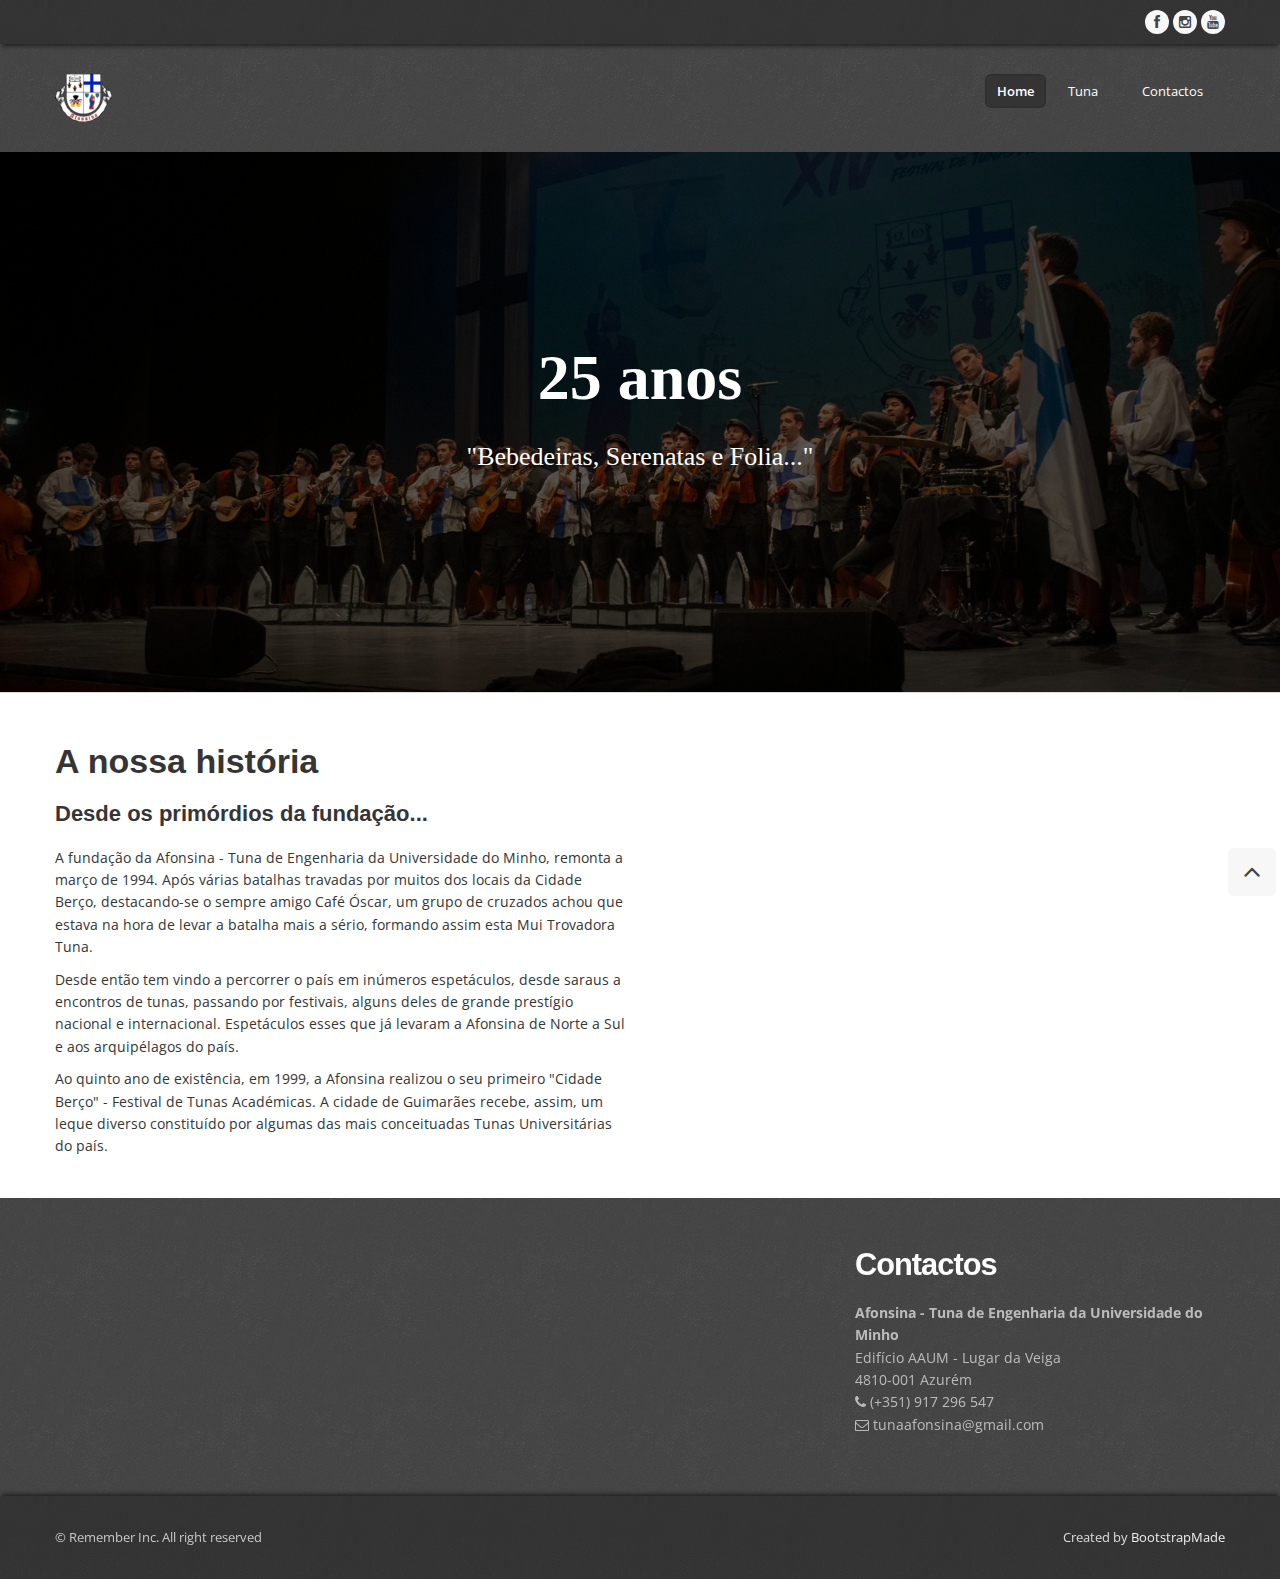
==== index.html @ 90ed4707 "initial load" ====
﻿<!DOCTYPE html>
<html lang="en">

<head>
    <meta charset="utf-8">
    <title>Afonsina</title>
    <meta name="viewport" content="width=device-width, initial-scale=1.0" />
    <meta name="description" content="Página oficial da Afonsina - Tuna de Engenharia da Universidade do Minho" />
    <meta name="author" content="Afonsina" />

    <!-- css -->
    <link href="css/bootstrap.css" rel="stylesheet" />
    <link href="css/bootstrap-responsive.css" rel="stylesheet" />
    <link href="css/prettyPhoto.css" rel="stylesheet" />
    <link href="https://fonts.googleapis.com/css?family=Open+Sans:300,400,600,700" rel="stylesheet">
    <link href="css/style.css" rel="stylesheet">

    <!-- Theme skin -->
    <link id="t-colors" href="color/default.css" rel="stylesheet" />

    <!-- Fav and touch icons -->
    <link rel="apple-touch-icon-precomposed" sizes="144x144" href="ico/apple-touch-icon-144-precomposed.png" />
    <link rel="apple-touch-icon-precomposed" sizes="114x114" href="ico/apple-touch-icon-114-precomposed.png" />
    <link rel="apple-touch-icon-precomposed" sizes="72x72" href="ico/apple-touch-icon-72-precomposed.png" />
    <link rel="apple-touch-icon-precomposed" href="ico/apple-touch-icon-57-precomposed.png" />
    <link rel="shortcut icon" href="ico/brasao.png" />

    <!-- =======================================================
      Theme Name: Remember
      Theme URL: https://bootstrapmade.com/remember-free-multipurpose-bootstrap-template/
      Author: BootstrapMade.com
      Author URL: https://bootstrapmade.com
    ======================================================= -->
</head>

<body>
    <div id="wrapper">
        <!-- start header -->
        <header>
            <div class="top">
                <div class="container">
                    <div class="row">
                        <div class="span6">
                            <ul class="topmenu">
                                <li>Afonsina - Tuna de Engenharia da Universidade do Minho</li>
                            </ul>
                        </div>
                        <div class="span6">
                            <ul class="social-network">
                                <li><a href="https://www.facebook.com/tunaafonsina/" data-placement="bottom" title="Facebook"><i class="icon-circled icon-bglight icon-facebook"></i></a></li>
                                <li><a href="https://www.instagram.com/tunaafonsina/" data-placement="bottom" title="Instagram"><i class="icon-circled icon-bglight icon-instagram"></i></a></li>
                                <li><a href="https://www.youtube.com/user/tunaafonsina" data-placement="bottom" title="YouTube"><i class="icon-circled icon-bglight icon-youtube"></i></a></li>
                            </ul>
                        </div>
                    </div>
                </div>
            </div>
            <div class="container">
                <div class="row nomargin">
                    <div class="span4">
                        <div class="logo">
                            <img src="ico/icone.png">
                        </div>
                    </div>
                    <div class="span8">
                        <div class="navbar navbar-static-top">
                            <div class="navigation">
                                <nav>
                                    <ul class="nav topnav">
                                        <li class="active">
                                            <a href="index.html">Home</a>
                                        </li>
                                        <li class="nav topnav">
                                            <a href="./historia.html">Tuna</a>
                                        </li>
                                        <!--<li class="nav topnav">
                                            <a href="#">Cidade Berço</a>
                                        </li>-->
                                        <li>
                                            <a href="contact.html">Contactos</a>
                                        </li>
                                    </ul>
                                </nav>
                            </div>
                            <!-- end navigation -->
                        </div>
                    </div>
                </div>
            </div>
        </header>
        <!-- end header -->
        <!-- section intro -->
        <section id="intro">
            <div class="intro-content">
                <h2 style="font-family:Cloister Black;">25 anos</h2>
                <h3 style="font-family:Cloister Black;">"Bebedeiras, Serenatas e Folia..."</h3>
            </div>
        </section>
        <!-- /section intro -->
        <!-- section about -->
        <section id="content">
            <div class="container">
                <div class="row">

                    <div class="span6">
                        <h3>A nossa história</h3>
                        <h6>Desde os primórdios da fundação...</h6>
                        <p>
                            A fundação da Afonsina - Tuna de Engenharia da Universidade do Minho,
                            remonta a março de 1994. Após várias batalhas travadas por muitos dos locais
                            da Cidade Berço, destacando-se o sempre amigo Café Óscar, um grupo de cruzados
                            achou que estava na hora de levar a batalha mais a sério, formando assim esta
                            Mui Trovadora Tuna.
                        </p>
                        <p>
                            Desde então tem vindo a percorrer o país em inúmeros espetáculos, desde saraus a encontros de
                            tunas, passando por festivais, alguns deles de grande prestígio nacional e internacional. 
                            Espetáculos esses que já levaram a Afonsina de Norte a Sul e aos arquipélagos do país. 
                        </p>
                        <p>Ao quinto ano de existência, em 1999, a Afonsina realizou o seu primeiro "Cidade Berço" - 
                        Festival de Tunas Académicas. A cidade de Guimarães recebe, assim, um leque diverso constituído 
                        por algumas das mais conceituadas Tunas Universitárias do país.</p>
                    </div>

                    <div class="span6">
                        <iframe width="560" height="315" src="https://www.youtube.com/embed/JiCf-GWAr20" frameborder="0" allow="accelerometer; autoplay; encrypted-media; gyroscope; picture-in-picture" allowfullscreen></iframe>
                    </div>
                </div>
            </div>
        </section>
        <!-- /section about -->
        <footer>
            <div class="container">
                <div class="row">
                    <!--
                    <div class="span4">
                        <div class="widget">
                            <h5 class="widgetheading">Academia</h5>
                            <ul class="link-list">
                                <li><a href="#">Universidade do Minho</a></li>
                                <li><a href="#">AAUM</a></li>
                                <li><a href="#">AAEUM</a></li>
                                <li><a href="#">Alumni</a></li>
                            </ul>
                        </div>
                    </div>
                    <div class="span4">
                        <div class="widget">
                            <h5 class="widgetheading">Apoios</h5>
                            <ul class="link-list">
                                <li><a href="#">CMG</a></li>
                                <li><a href="#">IPDJ</a></li>
                            </ul>
                        </div>
                    </div>-->
                    <div class="span4"></div>
                    <div class="span4"></div>
                    <div class="span4">
                        <div class="widget">
                            <div class="footer_logo">
                                <h3><a href="index.html"> Contactos</a></h3>
                            </div>
                            <Morada>
                                <strong>Afonsina - Tuna de Engenharia da Universidade do Minho</strong><br>
                                Edifício AAUM - Lugar da Veiga <br>
                                4810-001 Azurém
                            </Morada>
                            <p>
                                <i class="icon-phone"></i> (+351) 917 296 547 <br>
                                <i class="icon-envelope-alt"></i> tunaafonsina@gmail.com
                            </p>
                        </div>
                    </div>
                </div>
            </div>
            <div id="sub-footer">
                <div class="container">
                    <div class="row">
                        <div class="span6">
                            <div class="copyright">
                                <p><span>&copy; Remember Inc. All right reserved</span></p>
                            </div>

                        </div>

                        <div class="span6">
                            <div class="credits">
                                <!--
                              All the links in the footer should remain intact.
                              You can delete the links only if you purchased the pro version.
                              Licensing information: https://bootstrapmade.com/license/
                              Purchase the pro version with working PHP/AJAX contact form: https://bootstrapmade.com/buy/?theme=Remember
                            -->
                                Created by <a href="https://bootstrapmade.com/">BootstrapMade</a>
                            </div>
                        </div>
                    </div>
                </div>
            </div>
        </footer>
    </div>
    <a href="#" class="scrollup"><i class="icon-angle-up icon-rounded icon-bglight icon-2x"></i></a>

    <!-- javascript
      ================================================== -->
    <!-- Placed at the end of the document so the pages load faster -->
    <script src="js/jquery.js"></script>
    <script src="js/jquery.easing.1.3.js"></script>
    <script src="js/bootstrap.js"></script>
    <script src="js/modernizr.custom.js"></script>
    <script src="js/toucheffects.js"></script>
    <script src="js/google-code-prettify/prettify.js"></script>
    <script src="js/jquery.prettyPhoto.js"></script>
    <script src="js/portfolio/jquery.quicksand.js"></script>
    <script src="js/portfolio/setting.js"></script>
    <script src="js/animate.js"></script>

    <!-- Template Custom JavaScript File -->
    <script src="js/custom.js"></script>

</body>

</html>
---- css/prettyPhoto.css ----
div.pp_default .pp_top,div.pp_default .pp_top .pp_middle,div.pp_default .pp_top .pp_left,div.pp_default .pp_top .pp_right,div.pp_default .pp_bottom,div.pp_default .pp_bottom .pp_left,div.pp_default .pp_bottom .pp_middle,div.pp_default .pp_bottom .pp_right{height:13px}
div.pp_default .pp_top .pp_left{background:url(../img/prettyPhoto/default/sprite.png) -78px -93px no-repeat}
div.pp_default .pp_top .pp_middle{background:url(../img/prettyPhoto/default/sprite_x.png) top left repeat-x}
div.pp_default .pp_top .pp_right{background:url(../img/prettyPhoto/default/sprite.png) -112px -93px no-repeat}
div.pp_default .pp_content .ppt{color:#f8f8f8}
div.pp_default .pp_content_container .pp_left{background:url(../img/prettyPhoto/default/sprite_y.png) -7px 0 repeat-y;padding-left:13px}
div.pp_default .pp_content_container .pp_right{background:url(../img/prettyPhoto/default/sprite_y.png) top right repeat-y;padding-right:13px}
div.pp_default .pp_next:hover{background:url(../img/prettyPhoto/default/sprite_next.png) center right no-repeat;cursor:pointer}
div.pp_default .pp_previous:hover{background:url(../img/prettyPhoto/default/sprite_prev.png) center left no-repeat;cursor:pointer}
div.pp_default .pp_expand{background:url(../img/prettyPhoto/default/sprite.png) 0 -29px no-repeat;cursor:pointer;width:28px;height:28px}
div.pp_default .pp_expand:hover{background:url(../img/prettyPhoto/default/sprite.png) 0 -56px no-repeat;cursor:pointer}
div.pp_default .pp_contract{background:url(../img/prettyPhoto/default/sprite.png) 0 -84px no-repeat;cursor:pointer;width:28px;height:28px}
div.pp_default .pp_contract:hover{background:url(../img/prettyPhoto/default/sprite.png) 0 -113px no-repeat;cursor:pointer}
div.pp_default .pp_close{width:30px;height:30px;background:url(../img/prettyPhoto/default/sprite.png) 2px 1px no-repeat;cursor:pointer}
div.pp_default .pp_gallery ul li a{background:url(../img/prettyPhoto/default/default_thumb.png) center center #f8f8f8;border:1px solid #aaa}
div.pp_default .pp_social{margin-top:7px}
div.pp_default .pp_gallery a.pp_arrow_previous,div.pp_default .pp_gallery a.pp_arrow_next{position:static;left:auto}
div.pp_default .pp_nav .pp_play,div.pp_default .pp_nav .pp_pause{background:url(../img/prettyPhoto/default/sprite.png) -51px 1px no-repeat;height:30px;width:30px}
div.pp_default .pp_nav .pp_pause{background-position:-51px -29px}
div.pp_default a.pp_arrow_previous,div.pp_default a.pp_arrow_next{background:url(../img/prettyPhoto/default/sprite.png) -31px -3px no-repeat;height:20px;width:20px;margin:4px 0 0}
div.pp_default a.pp_arrow_next{left:52px;background-position:-82px -3px}
div.pp_default .pp_content_container .pp_details{margin-top:5px}
div.pp_default .pp_nav{clear:none;height:30px;width:110px;position:relative}
div.pp_default .pp_nav .currentTextHolder{font-family:Georgia;font-style:italic;color:#999;font-size:11px;left:75px;line-height:25px;position:absolute;top:2px;margin:0;padding:0 0 0 10px}
div.pp_default .pp_close:hover,div.pp_default .pp_nav .pp_play:hover,div.pp_default .pp_nav .pp_pause:hover,div.pp_default .pp_arrow_next:hover,div.pp_default .pp_arrow_previous:hover{opacity:0.7}
div.pp_default .pp_description{font-size:11px;font-weight:700;line-height:14px;margin:5px 50px 5px 0}
div.pp_default .pp_bottom .pp_left{background:url(../img/prettyPhoto/default/sprite.png) -78px -127px no-repeat}
div.pp_default .pp_bottom .pp_middle{background:url(../img/prettyPhoto/default/sprite_x.png) bottom left repeat-x}
div.pp_default .pp_bottom .pp_right{background:url(../img/prettyPhoto/default/sprite.png) -112px -127px no-repeat}
div.pp_default .pp_loaderIcon{background:url(../img/prettyPhoto/default/loader.gif) center center no-repeat}
div.light_rounded .pp_top .pp_left{background:url(../img/prettyPhoto/light_rounded/sprite.png) -88px -53px no-repeat}
div.light_rounded .pp_top .pp_right{background:url(../img/prettyPhoto/light_rounded/sprite.png) -110px -53px no-repeat}
div.light_rounded .pp_next:hover{background:url(../img/prettyPhoto/light_rounded/btnNext.png) center right no-repeat;cursor:pointer}
div.light_rounded .pp_previous:hover{background:url(../img/prettyPhoto/light_rounded/btnPrevious.png) center left no-repeat;cursor:pointer}
div.light_rounded .pp_expand{background:url(../img/prettyPhoto/light_rounded/sprite.png) -31px -26px no-repeat;cursor:pointer}
div.light_rounded .pp_expand:hover{background:url(../img/prettyPhoto/light_rounded/sprite.png) -31px -47px no-repeat;cursor:pointer}
div.light_rounded .pp_contract{background:url(../img/prettyPhoto/light_rounded/sprite.png) 0 -26px no-repeat;cursor:pointer}
div.light_rounded .pp_contract:hover{background:url(../img/prettyPhoto/light_rounded/sprite.png) 0 -47px no-repeat;cursor:pointer}
div.light_rounded .pp_close{width:75px;height:22px;background:url(../img/prettyPhoto/light_rounded/sprite.png) -1px -1px no-repeat;cursor:pointer}
div.light_rounded .pp_nav .pp_play{background:url(../img/prettyPhoto/light_rounded/sprite.png) -1px -100px no-repeat;height:15px;width:14px}
div.light_rounded .pp_nav .pp_pause{background:url(../img/prettyPhoto/light_rounded/sprite.png) -24px -100px no-repeat;height:15px;width:14px}
div.light_rounded .pp_arrow_previous{background:url(../img/prettyPhoto/light_rounded/sprite.png) 0 -71px no-repeat}
div.light_rounded .pp_arrow_next{background:url(../img/prettyPhoto/light_rounded/sprite.png) -22px -71px no-repeat}
div.light_rounded .pp_bottom .pp_left{background:url(../img/prettyPhoto/light_rounded/sprite.png) -88px -80px no-repeat}
div.light_rounded .pp_bottom .pp_right{background:url(../img/prettyPhoto/light_rounded/sprite.png) -110px -80px no-repeat}
div.dark_rounded .pp_top .pp_left{background:url(../img/prettyPhoto/dark_rounded/sprite.png) -88px -53px no-repeat}
div.dark_rounded .pp_top .pp_right{background:url(../img/prettyPhoto/dark_rounded/sprite.png) -110px -53px no-repeat}
div.dark_rounded .pp_content_container .pp_left{background:url(../img/prettyPhoto/dark_rounded/contentPattern.png) top left repeat-y}
div.dark_rounded .pp_content_container .pp_right{background:url(../img/prettyPhoto/dark_rounded/contentPattern.png) top right repeat-y}
div.dark_rounded .pp_next:hover{background:url(../img/prettyPhoto/dark_rounded/btnNext.png) center right no-repeat;cursor:pointer}
div.dark_rounded .pp_previous:hover{background:url(../img/prettyPhoto/dark_rounded/btnPrevious.png) center left no-repeat;cursor:pointer}
div.dark_rounded .pp_expand{background:url(../img/prettyPhoto/dark_rounded/sprite.png) -31px -26px no-repeat;cursor:pointer}
div.dark_rounded .pp_expand:hover{background:url(../img/prettyPhoto/dark_rounded/sprite.png) -31px -47px no-repeat;cursor:pointer}
div.dark_rounded .pp_contract{background:url(../img/prettyPhoto/dark_rounded/sprite.png) 0 -26px no-repeat;cursor:pointer}
div.dark_rounded .pp_contract:hover{background:url(../img/prettyPhoto/dark_rounded/sprite.png) 0 -47px no-repeat;cursor:pointer}
div.dark_rounded .pp_close{width:75px;height:22px;background:url(../img/prettyPhoto/dark_rounded/sprite.png) -1px -1px no-repeat;cursor:pointer}
div.dark_rounded .pp_description{margin-right:85px;color:#fff}
div.dark_rounded .pp_nav .pp_play{background:url(../img/prettyPhoto/dark_rounded/sprite.png) -1px -100px no-repeat;height:15px;width:14px}
div.dark_rounded .pp_nav .pp_pause{background:url(../img/prettyPhoto/dark_rounded/sprite.png) -24px -100px no-repeat;height:15px;width:14px}
div.dark_rounded .pp_arrow_previous{background:url(../img/prettyPhoto/dark_rounded/sprite.png) 0 -71px no-repeat}
div.dark_rounded .pp_arrow_next{background:url(../img/prettyPhoto/dark_rounded/sprite.png) -22px -71px no-repeat}
div.dark_rounded .pp_bottom .pp_left{background:url(../img/prettyPhoto/dark_rounded/sprite.png) -88px -80px no-repeat}
div.dark_rounded .pp_bottom .pp_right{background:url(../img/prettyPhoto/dark_rounded/sprite.png) -110px -80px no-repeat}
div.dark_rounded .pp_loaderIcon{background:url(../img/prettyPhoto/dark_rounded/loader.gif) center center no-repeat}
div.dark_square .pp_left,div.dark_square .pp_middle,div.dark_square .pp_right,div.dark_square .pp_content{background:#000}
div.dark_square .pp_description{color:#fff;margin:0 85px 0 0}
div.dark_square .pp_loaderIcon{background:url(../img/prettyPhoto/dark_square/loader.gif) center center no-repeat}
div.dark_square .pp_expand{background:url(../img/prettyPhoto/dark_square/sprite.png) -31px -26px no-repeat;cursor:pointer}
div.dark_square .pp_expand:hover{background:url(../img/prettyPhoto/dark_square/sprite.png) -31px -47px no-repeat;cursor:pointer}
div.dark_square .pp_contract{background:url(../img/prettyPhoto/dark_square/sprite.png) 0 -26px no-repeat;cursor:pointer}
div.dark_square .pp_contract:hover{background:url(../img/prettyPhoto/dark_square/sprite.png) 0 -47px no-repeat;cursor:pointer}
div.dark_square .pp_close{width:75px;height:22px;background:url(../img/prettyPhoto/dark_square/sprite.png) -1px -1px no-repeat;cursor:pointer}
div.dark_square .pp_nav{clear:none}
div.dark_square .pp_nav .pp_play{background:url(../img/prettyPhoto/dark_square/sprite.png) -1px -100px no-repeat;height:15px;width:14px}
div.dark_square .pp_nav .pp_pause{background:url(../img/prettyPhoto/dark_square/sprite.png) -24px -100px no-repeat;height:15px;width:14px}
div.dark_square .pp_arrow_previous{background:url(../img/prettyPhoto/dark_square/sprite.png) 0 -71px no-repeat}
div.dark_square .pp_arrow_next{background:url(../img/prettyPhoto/dark_square/sprite.png) -22px -71px no-repeat}
div.dark_square .pp_next:hover{background:url(../img/prettyPhoto/dark_square/btnNext.png) center right no-repeat;cursor:pointer}
div.dark_square .pp_previous:hover{background:url(../img/prettyPhoto/dark_square/btnPrevious.png) center left no-repeat;cursor:pointer}
div.light_square .pp_expand{background:url(../img/prettyPhoto/light_square/sprite.png) -31px -26px no-repeat;cursor:pointer}
div.light_square .pp_expand:hover{background:url(../img/prettyPhoto/light_square/sprite.png) -31px -47px no-repeat;cursor:pointer}
div.light_square .pp_contract{background:url(../img/prettyPhoto/light_square/sprite.png) 0 -26px no-repeat;cursor:pointer}
div.light_square .pp_contract:hover{background:url(../img/prettyPhoto/light_square/sprite.png) 0 -47px no-repeat;cursor:pointer}
div.light_square .pp_close{width:75px;height:22px;background:url(../img/prettyPhoto/light_square/sprite.png) -1px -1px no-repeat;cursor:pointer}
div.light_square .pp_nav .pp_play{background:url(../img/prettyPhoto/light_square/sprite.png) -1px -100px no-repeat;height:15px;width:14px}
div.light_square .pp_nav .pp_pause{background:url(../img/prettyPhoto/light_square/sprite.png) -24px -100px no-repeat;height:15px;width:14px}
div.light_square .pp_arrow_previous{background:url(../img/prettyPhoto/light_square/sprite.png) 0 -71px no-repeat}
div.light_square .pp_arrow_next{background:url(../img/prettyPhoto/light_square/sprite.png) -22px -71px no-repeat}
div.light_square .pp_next:hover{background:url(../img/prettyPhoto/light_square/btnNext.png) center right no-repeat;cursor:pointer}
div.light_square .pp_previous:hover{background:url(../img/prettyPhoto/light_square/btnPrevious.png) center left no-repeat;cursor:pointer}
div.facebook .pp_top .pp_left{background:url(../img/prettyPhoto/facebook/sprite.png) -88px -53px no-repeat}
div.facebook .pp_top .pp_middle{background:url(../img/prettyPhoto/facebook/contentPatternTop.png) top left repeat-x}
div.facebook .pp_top .pp_right{background:url(../img/prettyPhoto/facebook/sprite.png) -110px -53px no-repeat}
div.facebook .pp_content_container .pp_left{background:url(../img/prettyPhoto/facebook/contentPatternLeft.png) top left repeat-y}
div.facebook .pp_content_container .pp_right{background:url(../img/prettyPhoto/facebook/contentPatternRight.png) top right repeat-y}
div.facebook .pp_expand{background:url(../img/prettyPhoto/facebook/sprite.png) -31px -26px no-repeat;cursor:pointer}
div.facebook .pp_expand:hover{background:url(../img/prettyPhoto/facebook/sprite.png) -31px -47px no-repeat;cursor:pointer}
div.facebook .pp_contract{background:url(../img/prettyPhoto/facebook/sprite.png) 0 -26px no-repeat;cursor:pointer}
div.facebook .pp_contract:hover{background:url(../img/prettyPhoto/facebook/sprite.png) 0 -47px no-repeat;cursor:pointer}
div.facebook .pp_close{width:22px;height:22px;background:url(../img/prettyPhoto/facebook/sprite.png) -1px -1px no-repeat;cursor:pointer}
div.facebook .pp_description{margin:0 37px 0 0}
div.facebook .pp_loaderIcon{background:url(../img/prettyPhoto/facebook/loader.gif) center center no-repeat}
div.facebook .pp_arrow_previous{background:url(../img/prettyPhoto/facebook/sprite.png) 0 -71px no-repeat;height:22px;margin-top:0;width:22px}
div.facebook .pp_arrow_previous.disabled{background-position:0 -96px;cursor:default}
div.facebook .pp_arrow_next{background:url(../img/prettyPhoto/facebook/sprite.png) -32px -71px no-repeat;height:22px;margin-top:0;width:22px}
div.facebook .pp_arrow_next.disabled{background-position:-32px -96px;cursor:default}
div.facebook .pp_nav{margin-top:0}
div.facebook .pp_nav p{font-size:15px;padding:0 3px 0 4px}
div.facebook .pp_nav .pp_play{background:url(../img/prettyPhoto/facebook/sprite.png) -1px -123px no-repeat;height:22px;width:22px}
div.facebook .pp_nav .pp_pause{background:url(../img/prettyPhoto/facebook/sprite.png) -32px -123px no-repeat;height:22px;width:22px}
div.facebook .pp_next:hover{background:url(../img/prettyPhoto/facebook/btnNext.png) center right no-repeat;cursor:pointer}
div.facebook .pp_previous:hover{background:url(../img/prettyPhoto/facebook/btnPrevious.png) center left no-repeat;cursor:pointer}
div.facebook .pp_bottom .pp_left{background:url(../img/prettyPhoto/facebook/sprite.png) -88px -80px no-repeat}
div.facebook .pp_bottom .pp_middle{background:url(../img/prettyPhoto/facebook/contentPatternBottom.png) top left repeat-x}
div.facebook .pp_bottom .pp_right{background:url(../img/prettyPhoto/facebook/sprite.png) -110px -80px no-repeat}
div.pp_pic_holder a:focus{outline:none}
div.pp_overlay{background:#000;display:none;left:0;position:absolute;top:0;width:100%;z-index:9500}
div.pp_pic_holder{display:none;position:absolute;width:100px;z-index:10000}
.pp_content{height:40px;min-width:40px}
* html .pp_content{width:40px}
.pp_content_container{position:relative;text-align:left;width:100%}
.pp_content_container .pp_left{padding-left:20px}
.pp_content_container .pp_right{padding-right:20px}
.pp_content_container .pp_details{float:left;margin:10px 0 2px}
.pp_description{display:none;margin:0}
.pp_social{float:left;margin:0}
.pp_social .facebook{float:left;margin-left:5px;width:55px;overflow:hidden}
.pp_social .twitter{float:left}
.pp_nav{clear:right;float:left;margin:3px 10px 0 0}
.pp_nav p{float:left;white-space:nowrap;margin:2px 4px}
.pp_nav .pp_play,.pp_nav .pp_pause{float:left;margin-right:4px;text-indent:-10000px}
a.pp_arrow_previous,a.pp_arrow_next{display:block;float:left;height:15px;margin-top:3px;overflow:hidden;text-indent:-10000px;width:14px}
.pp_hoverContainer{position:absolute;top:0;width:100%;z-index:2000}
.pp_gallery{display:none;left:50%;margin-top:-50px;position:absolute;z-index:10000}
.pp_gallery div{float:left;overflow:hidden;position:relative}
.pp_gallery ul{float:left;height:35px;position:relative;white-space:nowrap;margin:0 0 0 5px;padding:0}
.pp_gallery ul a{border:1px rgba(0,0,0,0.5) solid;display:block;float:left;height:33px;overflow:hidden}
.pp_gallery ul a img{border:0}
.pp_gallery li{display:block;float:left;margin:0 5px 0 0;padding:0}
.pp_gallery li.default a{background:url(../img/prettyPhoto/facebook/default_thumbnail.gif) 0 0 no-repeat;display:block;height:33px;width:50px}
.pp_gallery .pp_arrow_previous,.pp_gallery .pp_arrow_next{margin-top:7px!important}
a.pp_next{background:url(../img/prettyPhoto/light_rounded/btnNext.png) 10000px 10000px no-repeat;display:block;float:right;height:100%;text-indent:-10000px;width:49%}
a.pp_previous{background:url(../img/prettyPhoto/light_rounded/btnNext.png) 10000px 10000px no-repeat;display:block;float:left;height:100%;text-indent:-10000px;width:49%}
a.pp_expand,a.pp_contract{cursor:pointer;display:none;height:20px;position:absolute;right:30px;text-indent:-10000px;top:10px;width:20px;z-index:20000}
a.pp_close{position:absolute;right:0;top:0;display:block;line-height:22px;text-indent:-10000px}
.pp_loaderIcon{display:block;height:24px;left:50%;position:absolute;top:50%;width:24px;margin:-12px 0 0 -12px}
#pp_full_res{line-height:1!important}
#pp_full_res .pp_inline{text-align:left}
#pp_full_res .pp_inline p{margin:0 0 15px}
div.ppt{color:#fff;display:none;font-size:17px;z-index:9999;margin:0 0 5px 15px}
div.pp_default .pp_content,div.light_rounded .pp_content{background-color:#fff}
div.pp_default #pp_full_res .pp_inline,div.light_rounded .pp_content .ppt,div.light_rounded #pp_full_res .pp_inline,div.light_square .pp_content .ppt,div.light_square #pp_full_res .pp_inline,div.facebook .pp_content .ppt,div.facebook #pp_full_res .pp_inline{color:#000}
div.pp_default .pp_gallery ul li a:hover,div.pp_default .pp_gallery ul li.selected a,.pp_gallery ul a:hover,.pp_gallery li.selected a{border-color:#fff}
div.pp_default .pp_details,div.light_rounded .pp_details,div.dark_rounded .pp_details,div.dark_square .pp_details,div.light_square .pp_details,div.facebook .pp_details{position:relative}
div.light_rounded .pp_top .pp_middle,div.light_rounded .pp_content_container .pp_left,div.light_rounded .pp_content_container .pp_right,div.light_rounded .pp_bottom .pp_middle,div.light_square .pp_left,div.light_square .pp_middle,div.light_square .pp_right,div.light_square .pp_content,div.facebook .pp_content{background:#fff}
div.light_rounded .pp_description,div.light_square .pp_description{margin-right:85px}
div.light_rounded .pp_gallery a.pp_arrow_previous,div.light_rounded .pp_gallery a.pp_arrow_next,div.dark_rounded .pp_gallery a.pp_arrow_previous,div.dark_rounded .pp_gallery a.pp_arrow_next,div.dark_square .pp_gallery a.pp_arrow_previous,div.dark_square .pp_gallery a.pp_arrow_next,div.light_square .pp_gallery a.pp_arrow_previous,div.light_square .pp_gallery a.pp_arrow_next{margin-top:12px!important}
div.light_rounded .pp_arrow_previous.disabled,div.dark_rounded .pp_arrow_previous.disabled,div.dark_square .pp_arrow_previous.disabled,div.light_square .pp_arrow_previous.disabled{background-position:0 -87px;cursor:default}
div.light_rounded .pp_arrow_next.disabled,div.dark_rounded .pp_arrow_next.disabled,div.dark_square .pp_arrow_next.disabled,div.light_square .pp_arrow_next.disabled{background-position:-22px -87px;cursor:default}
div.light_rounded .pp_loaderIcon,div.light_square .pp_loaderIcon{background:url(../img/prettyPhoto/light_rounded/loader.gif) center center no-repeat}
div.dark_rounded .pp_top .pp_middle,div.dark_rounded .pp_content,div.dark_rounded .pp_bottom .pp_middle{background:url(../img/prettyPhoto/dark_rounded/contentPattern.png) top left repeat}
div.dark_rounded .currentTextHolder,div.dark_square .currentTextHolder{color:#c4c4c4}
div.dark_rounded #pp_full_res .pp_inline,div.dark_square #pp_full_res .pp_inline{color:#fff}
.pp_top,.pp_bottom{height:20px;position:relative}
* html .pp_top,* html .pp_bottom{padding:0 20px}
.pp_top .pp_left,.pp_bottom .pp_left{height:20px;left:0;position:absolute;width:20px}
.pp_top .pp_middle,.pp_bottom .pp_middle{height:20px;left:20px;position:absolute;right:20px}
* html .pp_top .pp_middle,* html .pp_bottom .pp_middle{left:0;position:static}
.pp_top .pp_right,.pp_bottom .pp_right{height:20px;left:auto;position:absolute;right:0;top:0;width:20px}
.pp_fade,.pp_gallery li.default a img{display:none}
---- css/style.css ----
/*
  Theme Name: Remember
  Theme URL: https://bootstrapmade.com/remember-free-multipurpose-bootstrap-template/
  Author: BootstrapMade.com
  Author URL: https://bootstrapmade.com
*/

/* === prettify === */
@import url('../js/google-code-prettify/prettify.css');
/* === fontawesome === */
@import url('font-awesome.css');
/* === custom icon === */
@import url('custom-fonts.css');
/* ==== overwrite bootstrap standard ==== */
@import url('overwrite.css');

@import url('animate.css');
@import url('shortcodes.css');

/* Table of content */
/*===================================
1. General
2. layout
3. Responsive media
4. Header
5. Section: Featured
6. Intro
8. Section: Content
9. Section: Bottom
10. Inner - Section: page headline
11. Forms
12. Portfolio
13. Elements
14. Blog & article
15. Aside, sidebar
16. Footer
17. Divider, Line & Misc
18. Position & alignment
19. More icon from custom font icon
20. Spacer, margin
21. Media queries
==================================== */
/* ===================================
1. General
==================================== */

body {
	font-family:'Open Sans', Arial, sans-serif;
	font-size:14px;
	font-weight:400;
	line-height:1.6em;
	color:#353535;
}

a {
	color:#4b5056;
}
a:active {
	outline:0;
	text-decoration:none;
}


.clear {
	clear:both;
}

h2.heading {
    font-family:Impact, Haettenschweiler, 'Arial Narrow Bold', sans-serif;
	font-size:32px;
	color:#0e161d;
	letter-spacing:-2px;
}

h2.errortitle {
	font-size:64px;
	color:#0e161d;
	letter-spacing:-2px;
}

.bold {
	font-weight:900;
}

/* ===================================
2. layout
==================================== */


.container{
	padding:0 20px 0 20px;
	position:relative;
}


.row {
	margin-bottom:30px;
}

.row .row{
	margin-bottom:30px;
}

.row.nomargin {
	margin-bottom:0;
}



/* ===================================
3. Responsive media
==================================== */

.video-container,.map-container,.embed-container 		{ position:relative; margin:0 0 15px 0;	padding-bottom:51%; padding-top:30px; height:0; overflow:hidden; border:none; }
.embed-container iframe,
.embed-container object,
.embed-container embed,
.video-container iframe,
.map-container iframe,
.map-container object,
.map-container embed,
.video-container object,
.video-container embed 					{ position:absolute; top:0; left:0; width:100%; height:100%; }
iframe {
	border:none;
}

img.img-polaroid {
	margin:0 0 20px 0;
}
.img-box {
	max-width:100%;
}
/* ===================================
4. Header
==================================== */

/* --- header -- */
header{
	background: url(../img/header-pattern-150.png) repeat;
	margin:0;
	padding:0 0 20px;
	position:relative;
	z-index:2000;
}

header .top {
	padding:10px 0 10px;
	margin:0 0 30px;
	background: url(../img/top-pattern-150.png) repeat;
-webkit-box-shadow: 0 4px 4px -2px #222;
   -moz-box-shadow: 0 4px 4px -2px #222;
        box-shadow: 0 4px 4px -2px #222;
}


header .logo {
	float:left;
}

header .logo img {
	margin-bottom:10px;
}
header .logo h1 {
	color:#fdfdfd;
	letter-spacing:-1px;
    font-family: 'Iglesia Regular';
	font-size:2.2em;
	font-weight:900;
	margin:0;
}
header .logo h1 a {
	color:#fdfdfd;
}
header .logo h1 a:hover {
	text-decoration:none;
}
/* --- top area --- */

header .top .row {
	margin-bottom:0;
}

ul.topmenu {
	list-style:none;
	margin:0;
}
ul.topmenu li {
	display:inline;
}
ul.topmenu li a {
	font-size:12px;
  color: #ddd;
  font-weight:600;
}
ul.topmenu li a:hover {
	text-decoration:none;
}


ul.social-network {
	float:right;
	list-style:none;
	margin:0;
}

ul.social-network li {
	display:inline;
}
ul.social-network li a:hover {
  -webkit-transition: all 1s ease-in-out;
  -moz-transition: all 1s ease-in-out;
  -o-transition: all 1s ease-in-out;
  transition: all 1s ease-in-out;
}


/* --- menu --- */

header .navigation {
	float:right;
}

header ul.nav li {
	border:none;
	margin:0;
}

header ul.nav li a {
	border:none;
	font-weight:400;
}
.navbar .nav > li > a {
	font-size:13px;
  color: #fdfdfd;
  text-shadow: none;
}

header ul.nav li a i {
	color:#fff;
}

.navbar .nav a:hover {
	background:none;
}

.navbar .nav > .active > a,.navbar .nav > .active > a:hover {
	font-weight:600;
}

.navbar .nav > .active > a:active,.navbar .nav > .active > a:focus {
	background:none;
	outline:0;
	font-weight:600;
}

.navbar .nav li .dropdown-menu {
	z-index:1000;
}

header ul.nav li ul {
	z-index:1000;
	margin-top:20px;
}
header ul.nav li ul li ul {
	margin:1px 0 0 1px;
}
.dropdown-menu .dropdown i {
	position:absolute;
	right:0;
	margin-top:3px;
	padding-left:20px;
}

.navbar .nav > li > .dropdown-menu:before {
  display: inline-block;
  border-right: none;
  border-bottom: none;
  border-left: none;
  border-bottom-color: none;
  content:none;
}

.navbar .nav > li > .dropdown-menu:after {
  display: inline-block;
  border-right: none;
  border-bottom: none;
  border-left: none;
  content: '';
}


ul.nav li.dropdown a {
	z-index:1000;
	display:block;
}

ul.nav li.dropdown ul li ul.dropdown-menu {
	margin-left:0px;
  -webkit-border-radius: 6px;
     -moz-border-radius: 6px;
          border-radius: 6px;
}

ul.nav li.dropdown ul li i {
	margin-right:20px;
}
 select.selectmenu {
	display:none;
}



/*===========================
6. Intro
=========================== */

#intro {
  width: 100%;
  height: 60vh;
  position: relative;
	background: url(../img/cidadeBerco.jpg) top center;
  background-size: cover;
}

@media (min-width: 1024px) {
	#intro {
		background-attachment: fixed;
	}
}

.intro-content {
	background: rgba(0, 0, 0, 0.65);
  position: absolute;
  position: absolute;
  bottom: 0;
  top: 0;
  left: 0;
  right: 0;
  z-index: 10;
  display: flex;
  justify-content: center;
  align-items: center;
  flex-direction: column;
  text-align: center;
	padding: 0 15px;
}

.intro-content  h2 {
  color: #fff;
  margin-bottom: 30px;
  font-size: 64px;
  font-weight: 700;
}

.intro-content  h3 {
  color: #fff;
  margin-bottom: 30px;
  font-size: 26px;
  font-weight: 500;
}

@media (max-width: 767px) {
	#intro {
		height: 100vh;
	}
	.intro-content  h2 {
		font-size: 34px;
	}
}

.btn-get-started {
  font-size: 15px;
  font-weight: bold;
  letter-spacing: 1px;
  display: inline-block;
  padding: 10px 32px;
  border-radius: 2px;
  transition: 0.5s;
  margin: 10px;
  color: #fff;
	background: #84c75b;
}

.btn-get-started:hover {
	color: #fff;
	background: #57a825;
	text-decoration: none;
}


/* ===================================
6. Sliders
==================================== */

/* lush slider */
.lush-slider {
  position: relative;
  margin: 0 auto;
  /*max-width: 1400px;*/
  min-width: 300px;
  -webkit-border-radius: 4px;
  -moz-border-radius: 4px;
  border-radius: 4px;
}

.lush-slider img {
  max-width: none;
}


.lush-slider {
  background: transparent;
}

ul.lush-slider {
	margin-left:0;
}

.lush-slider.flat {
  padding: 0;
  border:0;

}

.lush-slider.dark {
  border: none;
  background: none;
  -webkit-box-shadow: none;
  -moz-box-shadow: none;
  box-shadow: none;
  padding:0;
}

.bg-dark {
	background:#464646;
	padding:4px 8px;
	color:#fff;
}

.bg-color {
	padding:4px 8px;
	color:#fff;
}

.bg-black {
  background: rgba(0,0,0,0.5);
}

.bg-caption {
	padding:30px;
}

.t-white {
  background: white;
  color: #303030;
  text-shadow: 0 5px 0 rgba(204,204,204,0.75) !important;
}

.t-red {
  background: #f05c58;
  color: white;
  text-align: center;
}

.t-orange {
  background: #ec8723;
  color: #eee;
}

.t-yellow {
  background: #face0d;
  color: #eee;
}

.t-yellow-b {
  color: #face0d;
}

.t-white-b {
  color: #fff;
}

.t-dark {
	color:#464646;
}

.rounded {
  border-radius: 5px;
}


.bg-black {
  background: rgba(0,0,0,0.5);
}

.shadow-a .lush-shadow {
  background-image: url('../img/lush/shadow-a.png');
}
.shadow-b .lush-shadow {
  background-image: url('../img/lush/shadow-b.png');
}
.shadow-c .lush-shadow {
  background-image: url('../img/lush/shadow-c.png');
}
.shadow-d .lush-shadow {
  background-image: url('../img/lush/shadow-d.png');
}
.no-shadow .lush-shadow {
  display: none;
}


/* --- layerslider --- */

#layerslider-container {
	width: 100%;
	min-width: 300px;
	max-width: 1170px;
	margin: 0 auto;
}

#layerslider-container-fw {
	width: 100%;
	margin: 50px auto;
}
.ls-highlighted-h.color {
	padding:4px 8px;
	color:#fff;
  -webkit-border-radius: 5px;
     -moz-border-radius: 5px;
          border-radius: 5px;
}


/* --- flexslider --- */

#main-slider.flexslider {
	margin-bottom:40px;
	background: #fff;
	border: none;
	position: relative;
	-webkit-border-radius: 0;
	-moz-border-radius: 0;
	-o-border-radius: 0;
	border-radius: 0;
	box-shadow: none;
	-webkit-box-shadow: none;
	-moz-box-shadow: none;
	-o-box-shadow: none;
	zoom: 1;
}
.flexslider {
	background: #fff;
	border: none;
	position: relative;
	-webkit-border-radius: 0;
	-moz-border-radius: 0;
	-o-border-radius: 0;
	border-radius: 0;
	box-shadow: none;
	-webkit-box-shadow: none;
	-moz-box-shadow: none;
	-o-box-shadow: none;
	zoom: 1;
}


/* ===================================
7. Section: Content
==================================== */

#content {
	position:relative;
	background:#fff;
	border-top:1px solid #ddd;
	padding:50px 0 0 0;
}





#content img {
	max-width:100%;
	height:auto;
}

#content h4 {
	font-weight:700;
}

/* --- Call to action --- */
.cta-box{
	background:#eceae6;
  -webkit-box-shadow: 0 1px 2px rgba(0, 0, 0, 0.3);
     -moz-box-shadow: 0 1px 2px rgba(0, 0, 0, 0.3);
          box-shadow: 0 1px 2px rgba(0, 0, 0, 0.3);
  -webkit-border-radius: 6px;
     -moz-border-radius: 6px;
          border-radius: 6px;
}

.cta-text {
	padding:20px;
	margin-top:10px;
}

.cta-text h2 {
	font-weight:900;
	line-height:1.1em;
}

.cta-btn {
	float:right;
	padding:20px;
	margin-top:10px;
}

.cta-box .cta-btn a.btn {
	padding: 15px 20px;
	font-size:28px;
	font-weight:900;
	letter-spacing:-1px;
	color:#fff;
  -webkit-border-radius: 4px;
     -moz-border-radius: 4px;
          border-radius: 4px;
}

.cta-box .cta-btn a.btn i {
	color:#fff;
	margin-left:20px;
}
.cta-box .cta-btn a.btn:hover {
	color:#fff;
}

.cta-text h3 {
	font-size:32px;
	letter-spacing:-2px;
}

/* --- box --- */
.box {
	width:100%;
}

.box:hover .text h4 {

}

.box .icon {
	margin-bottom:20px;
}

.box a {
	text-decoration:none;
	font-weight:700;
}
.box a i {
	color:#4b5056;
}


/* ---- features ---- */

.features {
	width:100%;
	overflow:hidden;
	margin:20px 0 0 0;

}

.features .feat {
	width:50%;
	float:left;
	display:inline-block;
	margin-bottom:20px;

}

.features i {
	float:left;
	margin-right:20px;
}


.features h5 {
	font-weight:600;
}




/* ===================================
8. Section: offer
===================================== */
#offer {
	background:#eceae6;
	padding:40px 0 30px;
	-webkit-box-shadow: 0 5px 6px -6px #777;
	   -moz-box-shadow: 0 5px 6px -6px #777;
	        box-shadow: 0 5px 6px -6px #777;
}


/* ===================================
9. Section: works
===================================== */

#works {
	background-image: url(../img/pattern/pat-1.png);
	background-repeat: repeat;
	padding:50px 0 30px;
}

/* home works */
.grid {
	margin: 0 auto;
	list-style: none;
	text-align: center;
}

.grid .item {
	margin: 0;
	text-align: left;
	position: relative;
}

.grid figure {
	margin: 0;
	position: relative;
}

.grid figure img {
	max-width: 100%;
	display: block;
	position: relative;
}

.grid figcaption {
	position: absolute;
	top: 0;
	left: 0;
	padding: 20px 0;
	background: #2c3f52;
	color: #ed4e6e;
}

.grid figcaption h3 {
	margin: 0;
	padding: 0;
	color: #fff;
	font-size:22px;
	text-align:center;
}

.grid figcaption span:before {
	content: 'by ';
}

.grid figcaption a {
	text-align: center;
	color: #fff;
}


/* Caption Style 3 */
.cs-style-3 figure {
	overflow: hidden;
}

.cs-style-3 figure img {
	-webkit-transition: -webkit-transform 0.4s;
	-moz-transition: -moz-transform 0.4s;
	transition: transform 0.4s;
}

.no-touch .cs-style-3 figure:hover img,
.cs-style-3 figure.cs-hover img {
	-webkit-transform: translateY(-50px);
	-moz-transform: translateY(-50px);
	-ms-transform: translateY(-50px);
	transform: translateY(-50px);
}

.cs-style-3 figcaption {
	height: 100px;
	width: 100%;
	top: auto;
	bottom: 0;
	opacity: 0;
	-webkit-transform: translateY(100%);
	-moz-transform: translateY(100%);
	-ms-transform: translateY(100%);
	transform: translateY(100%);
	-webkit-transition: -webkit-transform 0.4s, opacity 0.1s 0.3s;
	-moz-transition: -moz-transform 0.4s, opacity 0.1s 0.3s;
	transition: transform 0.4s, opacity 0.1s 0.3s;
}

.no-touch .cs-style-3 figure:hover figcaption,
.cs-style-3 figure.cs-hover figcaption {
	opacity: 1;
	-webkit-transform: translateY(0px);
	-moz-transform: translateY(0px);
	-ms-transform: translateY(0px);
	transform: translateY(0px);
	-webkit-transition: -webkit-transform 0.4s, opacity 0.1s;
	-moz-transition: -moz-transform 0.4s, opacity 0.1s;
	transition: transform 0.4s, opacity 0.1s;
}

.cs-style-3 figcaption p {
	text-align:center;
	margin-top:20px;
}

.cs-style-3 figcaption p i {
	color:#fff;
}

/* Caption Style 4 */
.cs-style-4 li {
	-webkit-perspective: 1700px;
	-moz-perspective: 1700px;
	perspective: 1700px;
	-webkit-perspective-origin: 0 50%;
	-moz-perspective-origin: 0 50%;
	perspective-origin: 0 50%;
}

.cs-style-4 figure {
	-webkit-transform-style: preserve-3d;
	-moz-transform-style: preserve-3d;
	transform-style: preserve-3d;
}

.cs-style-4 figure > div {
	overflow: hidden;
}

.cs-style-4 figure img {
	-webkit-transition: -webkit-transform 0.4s;
	-moz-transition: -moz-transform 0.4s;
	transition: transform 0.4s;
}

.no-touch .cs-style-4 figure:hover img,
.cs-style-4 figure.cs-hover img {
	-webkit-transform: translateX(25%);
	-moz-transform: translateX(25%);
	-ms-transform: translateX(25%);
	transform: translateX(25%);
}

.cs-style-4 figcaption {
	height: 100%;
	width: 50%;
	opacity: 0;
	-webkit-backface-visibility: hidden;
	-moz-backface-visibility: hidden;
	backface-visibility: hidden;
	-webkit-transform-origin: 0 0;
	-moz-transform-origin: 0 0;
	transform-origin: 0 0;
	-webkit-transform: rotateY(-90deg);
	-moz-transform: rotateY(-90deg);
	transform: rotateY(-90deg);
	-webkit-transition: -webkit-transform 0.4s, opacity 0.1s 0.3s;
	-moz-transition: -moz-transform 0.4s, opacity 0.1s 0.3s;
	transition: transform 0.4s, opacity 0.1s 0.3s;
}

.no-touch .cs-style-4 figure:hover figcaption,
.cs-style-4 figure.cs-hover figcaption {
	opacity: 1;
	-webkit-transform: rotateY(0deg);
	-moz-transform: rotateY(0deg);
	transform: rotateY(0deg);
	-webkit-transition: -webkit-transform 0.4s, opacity 0.1s;
	-moz-transition: -moz-transform 0.4s, opacity 0.1s;
	transition: transform 0.4s, opacity 0.1s;
}

.cs-style-4 figcaption a {
	position: absolute;
	bottom: 20px;
	right: 20px;
}


/* Caption Style 5 */
.cs-style-5 figure img {
	z-index: 10;
	-webkit-transition: -webkit-transform 0.4s;
	-moz-transition: -moz-transform 0.4s;
	transition: transform 0.4s;
}

.no-touch .cs-style-5 figure:hover img,
.cs-style-5 figure.cs-hover img {
	-webkit-transform: scale(0.4);
	-moz-transform: scale(0.4);
	-ms-transform: scale(0.4);
	transform: scale(0.4);
}

.cs-style-5 figcaption {
	height: 100%;
	width: 100%;
	opacity: 0;
	-webkit-transform: scale(0.7);
	-moz-transform: scale(0.7);
	-ms-transform: scale(0.7);
	transform: scale(0.7);
	-webkit-backface-visibility: hidden;
	-moz-backface-visibility: hidden;
	backface-visibility: hidden;
	-webkit-transition: -webkit-transform 0.4s, opacity 0.4s;
	-moz-transition: -moz-transform 0.4s, opacity 0.4s;
	transition: transform 0.4s, opacity 0.4s;
}

.no-touch .cs-style-5 figure:hover figcaption,
.cs-style-5 figure.cs-hover figcaption {
	-webkit-transform: scale(1);
	-moz-transform: scale(1);
	-ms-transform: scale(1);
	transform: scale(1);
	opacity: 1;
}

.cs-style-5 figure a {
	position: absolute;
	bottom: 20px;
	right: 20px;
}

/* Caption Style */
.cs-style-4 li {
	-webkit-perspective: 1700px;
	-moz-perspective: 1700px;
	perspective: 1700px;
	-webkit-perspective-origin: 0 50%;
	-moz-perspective-origin: 0 50%;
	perspective-origin: 0 50%;
}

.cs-style-4 figure {
	-webkit-transform-style: preserve-3d;
	-moz-transform-style: preserve-3d;
	transform-style: preserve-3d;
}

.cs-style-4 figure > div {
	overflow: hidden;
}

.cs-style-4 figure img {
	-webkit-transition: -webkit-transform 0.4s;
	-moz-transition: -moz-transform 0.4s;
	transition: transform 0.4s;
}

.no-touch .cs-style-4 figure:hover img,
.cs-style-4 figure.cs-hover img {
	-webkit-transform: translateX(25%);
	-moz-transform: translateX(25%);
	-ms-transform: translateX(25%);
	transform: translateX(25%);
}

.cs-style-4 figcaption {
	height: 100%;
	width: 50%;
	opacity: 0;
	-webkit-backface-visibility: hidden;
	-moz-backface-visibility: hidden;
	backface-visibility: hidden;
	-webkit-transform-origin: 0 0;
	-moz-transform-origin: 0 0;
	transform-origin: 0 0;
	-webkit-transform: rotateY(-90deg);
	-moz-transform: rotateY(-90deg);
	transform: rotateY(-90deg);
	-webkit-transition: -webkit-transform 0.4s, opacity 0.1s 0.3s;
	-moz-transition: -moz-transform 0.4s, opacity 0.1s 0.3s;
	transition: transform 0.4s, opacity 0.1s 0.3s;
}

.no-touch .cs-style-4 figure:hover figcaption,
.cs-style-4 figure.cs-hover figcaption {
	opacity: 1;
	-webkit-transform: rotateY(0deg);
	-moz-transform: rotateY(0deg);
	transform: rotateY(0deg);
	-webkit-transition: -webkit-transform 0.4s, opacity 0.1s;
	-moz-transition: -moz-transform 0.4s, opacity 0.1s;
	transition: transform 0.4s, opacity 0.1s;
}

.cs-style-4 figcaption a {
	position: absolute;
	bottom: 20px;
	right: 20px;
}



/* ===================================
9. Section: Bottom
==================================== */

#bottom {
	background:#fcfcfc;
	padding:50px 0 0;

}


/* ===================================
10. Inner - Section: page headline
==================================== */

#inner-headline{
	background:#eceae6;
	position:relative;
	margin:0;
	padding:0;
}


#inner-headline .inner-heading h2 {
	color:#333;
	margin:30px 0 0 0;
	font-size:32px;
	letter-spacing:-2px;
}

/* --- breadcrumbs --- */
#inner-headline ul.breadcrumb {
	margin:30px 0 0;
	float:right;
	background:none;
}

#inner-headline ul.breadcrumb li {
	margin-bottom:0;
	padding-bottom:0;
}
#inner-headline ul.breadcrumb li {
	font-size:13px;
	color:#888;
	text-shadow:none;
}

#inner-headline ul.breadcrumb li i{
	color:#ababab;
}

#inner-headline ul.breadcrumb li a {
	color:#aaa;
	text-decoration:none;
}

#inner-headline ul.breadcrumb li a:hover {
	text-decoration:none;
}

/* ============================
11. Forms
============================= */

/* --- contact form  ---- */
form#contactform input[type="text"] {
  width: 100%;
  min-height: 40px;
  padding-left:20px;
  font-size:13px;
  padding-right:20px;
  -webkit-box-sizing: border-box;
     -moz-box-sizing: border-box;
          box-sizing: border-box;

}

form#contactform textarea {
  width: 100%;
  padding-left:20px;
  padding-top:10px;
  font-size:13px;
  padding-right:20px;
  -webkit-box-sizing: border-box;
     -moz-box-sizing: border-box;
          box-sizing: border-box;

}

form#contactform .validation {
	font-size:12px;
}

.validation {
  color: red;
  display:none;
  margin: 0 0 20px;
  font-weight:400;
  font-size:13px;
}

#sendmessage {
  color: green;
  border:1px solid green;
  display:none;
  text-align:center;
  padding:15px;
  font-weight:600;
  margin-bottom:15px;
}

#errormessage {
  color: red;
  display:none;
  border:1px solid red;
  text-align:center;
  padding:15px;
  font-weight:600;
  margin-bottom:15px;
}

#sendmessage.show, #errormessage.show, .show {
	display:block;
}

/* Google Map */
#google-map {
  height: 350px;
  margin-bottom: 20px;
}

/* --- comment form ---- */

form#commentform {
	margin-top:20px;
}

form#commentform input[type="text"] {
  width: 100%;
  min-height: 40px;
  padding-left:20px;
  font-size:13px;
  padding-right:20px;
  -webkit-box-sizing: border-box;
     -moz-box-sizing: border-box;
          box-sizing: border-box;
	-webkit-border-radius: 2px 2px 2px 2px;
		-moz-border-radius: 2px 2px 2px 2px;
			border-radius: 2px 2px 2px 2px;

}

form#commentform textarea {
  width: 100%;
  padding-left:20px;
  padding-top:10px;
  font-size:13px;
  padding-right:20px;
  -webkit-box-sizing: border-box;
     -moz-box-sizing: border-box;
          box-sizing: border-box;
	-webkit-border-radius: 2px 2px 2px 2px;
		-moz-border-radius: 2px 2px 2px 2px;
			border-radius: 2px 2px 2px 2px;
}


/* --- search form --- */
.search{
	float:right;
	margin:35px 0 0;
	padding-bottom:0;
}

#inner-headline form.input-append {
	margin:0;
	padding:0;
}



/* ===============================
12. Portfolio
================================ */

#thumbs {
	margin: 0;
	padding: 0;
}

#thumbs li {
	list-style-type: none;
}

.item-thumbs {
	position: relative;
	overflow: hidden;
	margin-bottom: 30px;
	cursor: pointer;
}

.item-thumbs .hover-wrap .overlay-img {
	background: #2fe2bf;
}


.item-thumbs a + img {
	width: 100%;
}

.item-thumbs .hover-wrap {
	position: absolute;
	display: block;
	width: 100%;
	height: 100%;

	opacity: 0;
	filter: alpha(opacity=0);

	-webkit-transition: all 450ms ease-out 0s;
	   -moz-transition: all 450ms ease-out 0s;
		 -o-transition: all 450ms ease-out 0s;
		    transition: all 450ms ease-out 0s;

	-webkit-transform: rotateY(180deg) scale(0.5,0.5);
	   -moz-transform: rotateY(180deg) scale(0.5,0.5);
		-ms-transform: rotateY(180deg) scale(0.5,0.5);
		 -o-transform: rotateY(180deg) scale(0.5,0.5);
			transform: rotateY(180deg) scale(0.5,0.5);
}

.item-thumbs .hover-wrap a {
	text-decoration:none;
}

.item-thumbs:hover .hover-wrap,
.item-thumbs.active .hover-wrap {
	opacity: 1;
	filter: alpha(opacity=100);

	-webkit-transform: rotateY(0deg) scale(1,1);
	   -moz-transform: rotateY(0deg) scale(1,1);
		-ms-transform: rotateY(0deg) scale(1,1);
		 -o-transform: rotateY(0deg) scale(1,1);
		    transform: rotateY(0deg) scale(1,1);
}

.item-thumbs .hover-wrap .overlay-img {
	position: absolute;
	width: 100%;
	height: 100%;
	opacity: 0.80;
	filter: alpha(opacity=80);
}

.item-thumbs .hover-wrap .overlay-img-thumb {
	position: absolute;
	top: 50%;
	left: 40%;
	margin: -16px 0 0 -16px;
	color: #fff;
	line-height: 1em;
	opacity: 1;
	filter: alpha(opacity=100);

}
.item-thumbs .hover-wrap .overlay-img-thumb.font-icon-plus {

}
.item-thumbs .hover-wrap .overlay-img-thumb.font-icon-link {
	margin: -16px 0 0 20px;
}


/* --- Portolio filter --- */


ul.portfolio-categ{
	margin:10px 0 30px 0;
	padding:0;
	float:left;
	list-style:none;
}

ul.portfolio-categ li{
	margin:0;
	padding:0 20px 0 0;
	float:left;
	list-style:none;
	font-size:13px;
	font-weight:600;
}

ul.portfolio-categ li a{
	display:block;
	padding:35x 0 35x 0;
	color:#353535;
	font-size:16px;
	text-decoration:none;
	font-weight:700;
}

ul.portfolio-categ li.active a:hover, ul.portfolio-categ li a:hover,ul.portfolio-categ li a:focus,ul.portfolio-categ li a:active {
	text-decoration:none;
	outline:0;
}



/* --- portfolio detail --- */
.top-wrapper {
	margin-bottom:20px;
}

.related-works .item figcaption h3 {
	font-size:16px;
}


/* ===============================
13. Elements
================================ */

/* --- blockquote --- */
blockquote {
	font-size:16px;
	font-weight:400;
	padding-left:0;
	color:#a2a2a2;
	line-height:1.6em;
	border:none;
}

blockquote:before  {
	 font-family: 'FontAwesome';
	font-size:36px;
	vertical-align:middle;
	content:"\f10d";
	margin-right:10px;
	color:#bcbcbc;
}
blockquote cite 							{ display:block; font-size:12px; color:#666; margin-top:10px; }
blockquote cite:before 					{ content:"\2014 \0020"; }
blockquote cite a,
blockquote cite a:visited,
blockquote cite a:visited 				{ color:#555; }

/* --- pullquotes --- */

.pullquote-left {
	display:block;
	color:#a2a2a2;
	font-size:14px;
	line-height:1.6em;
	padding-left:20px;
}

.pullquote-right {
	display:block;
	color:#a2a2a2;
	font-size:14px;
	line-height:1.6em;
	padding-right:20px;
}

/* --- list style --- */

ul.general {
	list-style:none;
	margin-left:0;
}

ul.link-list{
	margin:0;
	padding:0;
	list-style:none;
}

ul.link-list li{
	margin:0;
	padding:2px 0 2px 0;
	list-style:none;
}

footer ul.link-list li a{
	color:#ddd;
	font-weight:300;
}

/* --- Heading style --- */

h4.heading {
	font-weight:300;
}

h4.heading strong {
	font-weight:700;
}

.heading { margin-bottom: 20px; }

.heading {
	position: relative;

}



aside .widgetheading {
	position: relative;
	text-transform:none;
	font-weight:600;
	letter-spacing:-1px;
	margin-bottom:20px;
}

/* --- Map --- */
.map{
	position:relative;
	margin-top:-50px;
	margin-bottom:40px;
}

.map iframe{
	width:100%;
	height:450px;
	border:none;
}

.map-grid iframe{
	width:100%;
	height:350px;
	border:none;
	margin:0 0 -5px 0;
	padding:0;
}


/* ===============================
14. Blog & article
================================ */

article{
	float:left;
	width:100%;
	margin-bottom:40px;
	border-bottom:1px solid #ddd;
	padding-bottom:10px;
}

article.single {
	margin-bottom:0;
	border-bottom:none;
	padding-bottom:0;
}

article.noborder {
	border-bottom: none;
	padding-bottom:0;
}

article .post-heading h3 {
	margin-bottom:20px;
}

article .post-heading h3 a {
	font-weight:700;
	text-decoration:none;
	color:#353535;
}

article .post-heading h3 a:hover {
	text-decoration:none;
}

article a.btn.btn-color i {
	color:#fff;
	margin-left:10px;
}

/* --- post meta --- */
.post-meta {
	background:#fcfcfc;
	border:1px solid #e6e6e6;
	border-top:none;
	text-align:center;
}

.post-meta .format {
	border-bottom:1px solid #e6e6e6;
	padding:10px 0 10px;
}

.post-meta i{
	margin:0;
}

.post-meta .date {
	border-bottom:1px solid #e6e6e6;
	padding:10px 0 10px;
}

.post-meta .date span {
	text-align:center;
	color:#999;
	font-size:12px;
	font-weight:600;
}

.post-meta .comments {
	padding:10px 0 10px;
}

.post-meta .comments a {
	color:#999;
	font-size:12px;
	font-weight:700;
}

.post-meta .comments a:hover {
	text-decoration:none;
}

/* --- post format --- */

.post-image {
	margin-bottom:20px;
}

.post-quote {
	margin-bottom:20px;
}

.post-video {
	margin-bottom:20px;
}

.post-audio {
	margin-bottom:20px;
}

.post-link {
	margin-bottom:20px;
}

.post-slider {
	margin-bottom:20px;
}


.post-quote blockquote {
	font-size:16px;
	color:#999;
	line-height:1.6em;
}


.meta-post{
	float:left;
	margin: 0 20px 20px 0;
	padding:0;
}


.meta-post a.author,.meta-post a.date {
	font-size:10px;
	font-weight:600;
	padding:20px 0;
	color: #f7f7f7;
	background: #333;
	display: inline-block;
	border-radius: 1000px !important;
	-moz-border-radius: 1000px !important;
	-webkit-border-radius: 1000px !important;
	-o-border-radius: 1000px !important;
	-ms-border-radius: 1000px !important;
	text-align: center;
	width: 72px !important;
	line-height: 16px !important;

}

.meta-post a:hover {
	text-decoration:none;
}

.meta-bottom {
	border-top:1px dotted #ddd;
	padding-top:30px;
	list-style:none;
	margin:30px 0 0 0;
}

.meta-bottom li {
	display:inline;
	margin-right:20px;
	font-size:12px;
	color:#aaa;
}
.meta-bottom li i {
	color:#666;
}
.meta-bottom li a {
	color:#666;
	font-weight:600;
}
.meta-bottom li a:hover {
	text-decoration:none;
}

a.thumbnail:hover,
a.thumbnail:focus {
  -webkit-box-shadow: 0 1px 4px rgba(0, 105, 214, 0.25);
     -moz-box-shadow: 0 1px 4px rgba(0, 105, 214, 0.25);
          box-shadow: 0 1px 4px rgba(0, 105, 214, 0.25);
}

article .post-entry {
	margin-left:167px;
}

/* --- single post --- */
.bottom-article{
	float:left;
	width:100%;
	border-top:1px solid #e9e9e9;
	border-bottom:1px solid #e9e9e9;
	padding:10px 0 10px 0;
	margin-top:20px;
}

/* --- author info --- */

.about-author {
	padding:20px;
	float:left;
	color:#eee;
	margin-bottom:5px;
  -webkit-border-radius: 4px;
     -moz-border-radius: 4px;
          border-radius: 4px;
}

.about-author h5 {
	margin-bottom:10px;
}

.about-author h5 a {
	color:#fff;
	text-decoration:none;
}


/* --- Comment --- */

.comment-area {
	float:left;
	width:100%;
	margin-top:30px;
}

.comment-area h4 {
	font-weight:700;
	letter-spacing:-1px;
}

.media-content{
	overflow:hidden;
	margin-left:12px;
	border-bottom:1px dotted #d5d5d5;
	padding-bottom:20px;
}

.media-content h6 {
	font-size:14px;
	font-weight:700;
}

.media-content span{
	color:#666;
	font-size:14px;
	font-weight:300;
}

.media-content a.align-right {
	text-decoration:none;
	font-weight:600;
	font-size:13px;
}

.comment-area .thumbnail > img {
  display: block;
	width:60px;
	height:60px;
}
.filter-list{
	margin-top:20px;
}

/* --- pagination --- */

#pagination a,
#pagination span {
    display: block;
    float: left;
    margin: 0 7px 0 0;
    padding: 7px 10px 6px 10px;
    font-size: 12px;
    line-height:12px;
    color: #888;
	font-weight:600;
	text-decoration:none;
}

#pagination a:hover {
	text-decoration:none;
	color:#fff;
}

#pagination span.current {
    background: #333;
    color: #fff;
    font-weight: bold;
}


/* ===============================
15. Aside, sidebar
================================ */

aside{
	position:relative;
	margin-bottom:40px;
}

.sidebar-nav{
	float:left;
	width:100%;
}

.right-sidebar{
	border-left:1px solid #ddd;
	padding:0 0 0 30px;
-webkit-box-shadow:inset 1px 0 0 0 rgba(0,0,0,.01);
box-shadow:inset 1px 0 0 0 rgba(0,0,0,.01);

}


.left-sidebar{
	border-right:1px solid #ddd;
	padding:0 30px 0 0;
-webkit-box-shadow:inset 1px 0 0 0 rgba(0,0,0,.01);
box-shadow:inset 1px 0 0 0 rgba(0,0,0,.01);
}


.left-sidebar .widget h3, .left-sidebar .widget .widget-content{
	padding-right:20px;
}



aside .widget {
	margin-bottom:40px;
}


ul.cat, ul.recent, ul.folio-detail, ul.contact-info{
	margin:0;
	padding:0;
	list-style:none;
}

ul.cat li, ul.recent li, ul.folio-detail li, ul.contact-info li{
	margin:0 0 15px 0;
	list-style:none;
}

ul.contact-info li label {
	font-weight:700;
}

ul.cat li a, ul.folio-detail li a{
	color:#656565;
	text-decoration:none;
}

ul.folio-detail li label {
	font-weight:700;
}

ul.cat li a:hover, ul.folio-detail li a:hover{
	text-decoration:none;
}

ul.folio-detail li label{
	display:inline;
	cursor:default;
	color:#353535;
	font-weight:bold;
}

.widget ul.recent li {
	margin-bottom:20px;
}

ul.recent li h6 {
	margin:0 0 10px 0;
}

ul.recent li h6 a{
	color:#353535;
	font-size:14px;
	text-transform:none;
	text-decoration:none;
	font-weight:600;
}


.widget ul.tags {
	list-style:none;
	margin:0;
}

.widget ul.tags li {
	margin:0 5px 15px 0;
	display:inline-block;
}


.widget ul.tags li a {
	text-decoration:none;
	background:#333;
	color:#fff;
	padding:5px 10px;
}

.widget ul.tags li a:hover {
	text-decoration:none;
	color:#fff;
}

/* ===== Widgets ===== */

/* --- flickr --- */
.widget .flickr_badge {
	width:100%;
}
.widget .flickr_badge img { margin: 0 9px 20px 0; }

footer .widget .flickr_badge {
    width: 100%;
}
footer .widget .flickr_badge img {
    margin: 0 9px 20px 0;
}

.flickr_badge img {
    width: 50px;
    height: 50px;
    float: left;
	margin: 0 9px 20px 0;
}

/* --- latest tweet widget --- */

.twitter ul{
	margin-left:0;
	list-style:none;
}

.twitter  img{
    float: left;
    margin-right: 15px;
}
.twitter span.tweet_time{
    display: block;
    padding-bottom: 5px;

}
.twitter li{
    border-bottom: 1px dashed #efefef;
    padding-bottom: 20px;
    margin-bottom: 20px;
    list-style: none;
}
.twitter li:last-child{border: none;}

/* --- Recent post widget --- */

.recent-post{
	margin:20px 0 0 0;
	padding:0;
	line-height:18px;
}

.recent-post h5 a:hover {
	text-decoration:none;
}

.recent-post .text h5 a {
	color:#353535;
}


ul.time-post{
	float:left;
	width:120px;
	padding:0;
	list-style:none;
	margin:0 20px 0 0;
	text-align:center;
	color: #0e0f0f;
}

ul.time-post li{
	float:none;
	background:#f8f8f8;
	list-style:none;
	margin:0 0 2px 0;
	padding:0;
}

ul.time-post li a img:hover{
	opacity: 0.8;
	/* For IE 5-7 */
	filter: progid:DXImageTransform.Microsoft.Alpha(Opacity=80);
	/* For IE 8 8 */
	-MS-filter: "progid:DXImageTransform.Microsoft.Alpha(Opacity=80)";
}

ul.time-post li.time{
	float:none;
	padding:5px 0 5px 0;
	text-shadow: none;
}

.recent-post ul.time-post li.time{
	color:#121214;
}

.post-meta{
	margin-bottom:20px;
}

.post-meta span{
	padding:0 10px 0 10px;
	margin-bottom:10px;
}

.post-meta span a{
	color:#919191;
}

.post-meta strong{
	font-weight:200px;
	color:#c7c7c7;
}

.item .text {
	margin-left:140px;
	margin-bottom:20px;
}

/* ===============================
16. Footer
================================ */

footer{
	padding:50px 0 0 0;
	color:#bbb;
	background: url(../img/header-pattern-150.png) repeat;
}

footer a {
	color:#eee;
	text-decoration:none;
}

footer a:hover {
	text-decoration:none;
}


footer h1, footer h2, footer h3, footer h4, footer h5, footer h6{
	color:#eee;
}

footer .footer_logo {
	margin-bottom:20px;
}

footer .footer_logo h3 {
	color:#fdfdfd;
	letter-spacing:-1px;
	font-size:2.2em;
	font-weight:900;
	margin:0;
}
footer .footer_logo h3 a {
	color:#fdfdfd;
}
footer .footer_logo h3 a:hover {
	text-decoration:none;
}

footer address {
	line-height:1.6em;
}

footer h5.widgetheading {
	text-transform:none;
	font-weight:600;
	letter-spacing:-1px;
	margin-bottom:20px;
}

footer .widget i {
	color:#bbb;
}

footer h5 a:hover, footer a:hover {
	text-decoration:none;
}



#sub-footer{
	background: url(../img/top-pattern-150.png) repeat;
	text-shadow:none;
	color:#ddd;
	padding:0;
	padding-top:30px;
	margin:20px 0 0 0;
-webkit-box-shadow: 0 -4px 4px -2px #222;
   -moz-box-shadow: 0 -4px 4px -2px #222;
        box-shadow: 0 -4px 4px -2px #222;
}

#sub-footer p{
	margin:0;
	padding:0;
}

#sub-footer span{
	color:#c7c7c7;
}

.copyright p {
	text-align:left;
	font-size:13px;
}

.credits {
	text-align:right;
	font-size:13px;
}

#sub-footer ul.social-network {
	float:right;
}


/* ===============================
 Live preview purpose
================================ */
/* --- buttons --- */

.bs-docs-example {
	margin:0 0 10px 0;
}

.demobtn a.btn {
	margin:0 10px 10px 0;
}

section.demogrid .span1,section.demogrid .span2,section.demogrid .span3,section.demogrid .span4,section.demogrid .span5,section.demogrid .span6,section.demogrid .span7,section.demogrid .span8,section.demogrid .span9,section.demogrid .span10,section.demogrid .span11 {
	background:#f6f6f6;
	text-align:center;
	padding:20px 0 20px;
}

section.demogrid .show-grid .row {
	margin-bottom:0;
}

section.demogrid .show-grid .nest {
	background:#ddd;
	text-align:center;
	padding:20px 0 20px;
}

section.demogrid .span12.nest {
	background:#f6f6f6;
	text-align:center;
	padding:20px 0 0;
}

.demoinline p {
	display:inline;
	margin-right:20px;
}

/* --- demo animations --- */

.demo a.btn {
	margin:0 10px 10px 0;
}




/* ===============================
17. Divider, Line & Misc
================================ */

.solidline {
	border-top:1px solid #e6e6e6;
	margin:0 0 10px;
}

.dottedline {
	border-top:1px dotted #e6e6e6;
	margin:0 0 10px;
}

.dashedline {
	border-top:1px dotted #e6e6e6;
	margin:0 0 10px;
}

.blankline {
	height:1px;
	margin:0 0 10px;
}
.blankline30 {
	height:30px;
	margin:0;
}


/* scroll to top */
.scrollup{
  position:fixed;
	width:32px;
	height:32px;
  bottom:20px;
  right:20px;
}

a.scrollup {
	outline:0;
	text-decoration:none;
}

a.scrollup:hover,a.scrollup:active,a.scrollup:focus {
	opacity:1;
	text-decoration:none;
}
a.scrollup i:hover {
	text-decoration:none;
}


/* =============================
18. Position & alignment
============================= */

.absolute{
	position:absolute;
}

.relative{
	position:relative;
}

.aligncenter{
	text-align:center;
}

.aligncenter span{
	margin-left:0;
}

.floatright {
	float:right;
}

.floatleft {
	float:left;
}

.floatnone {
	float:none;
}

.aligncenter {
	text-align:center;
}

/* --- Image allignment style --- */

img.pull-left, .align-left{
	float:left;
	margin:0 15px 15px 0;
}

.widget img.pull-left {
	float:left;
	margin:0 15px 15px 0;
}

img.pull-right, .align-right {
	float:right;
	margin:0 0 15px 15px;
}

article img.pull-left, article .align-left{
	float:left;
	margin:5px 15px 15px 0;
}

article img.pull-right, article .align-right{
	float:right;
	margin:5px 0 15px 15px;
}

/* =============================
19. Custom icon from custom font icon
============================= */


/* ============ font awesome icons ===================== */
a i.icon-bglight,
a i.icon-bgdark {
  display: inline-block;
}
a i.icon-bglight:hover,
a i.icon-bgdark:hover {
  color:#fff;
}

[class^="icon-"].icon-white,
[class*=" icon-"].icon-white {
	color:#fff;
}

[class^="icon-"],
[class*=" icon-"] {
	color:#404040;
}

a [class^="icon-"]:hover,a:hover [class^="icon-"],
a [class*=" icon-"]:hover ,a:hover [class*=" icon-"]{
	text-decoration:none;
}
ul.the-icons {
	list-style:none;
	margin-left:0;
}

.demoicon [class^="icon-"],
.demoicon [class*=" icon-"],
[class^="icon-"].left,
[class*=" icon-"].left {
    float:left;
}



/* ==================================================
   Icons Example
================================================== */

.icons-example ul {
	margin: 0 0 0 -20px;
	padding: 0;
	text-align: center;
}

.icons-example ul li {
	display: inline-block;
	margin: 0 0 20px 20px;
	list-style: none;
	cursor: pointer;
	line-height:1.6em;
}

.icons-example ul li a {
	display: inline;

	-webkit-transition: all 400ms ease-out 0s;
	   -moz-transition: all 400ms ease-out 0s;
		 -o-transition: all 400ms ease-out 0s;
		    transition: all 400ms ease-out 0s;

}

.icons-example ul li a span {
	display: inline-block;
	margin: 0;
	color: #111;
	font-size: 32px;
	line-height: 70px;
}



/* =============================
20. Spacer, margin
============================= */

.clear-marginbot{
	margin-bottom:0;
}

.marginbot10{
	margin-bottom:10px;
}
.marginbot20{
	margin-bottom:20px;
}
.marginbot30{
	margin-bottom:30px;
}
.marginbot40{
	margin-bottom:40px;
}

.clear-margintop{
	margin-top:0;
}

.margintop10{
	margin-top:10px;
}

.margintop20{
	margin-top:20px;
}

.margintop30{
	margin-top:30px;
}

.margintop40{
	margin-top:40px;
}


/* =============================
21. Media queries
============================= */


@media (min-width: 979px) and (max-width: 1200px) {
	#wrapper.boxed{
		width:1000px;
		margin:0 auto;
	}



}

@media (min-width: 768px) and (max-width: 979px) {

	 header .logo {
		margin-top:0;
		float:none;
	}

	nav ul li {
		display:none;
	}

    select.selectmenu  {
      display: block;
	  width:100%;
	  margin-top:0;
	  color:#111;
	  margin-right:20px;
	  line-height:30px;
		font-size:13px;

    }

	select.selectmenu .bold {
		font-weight:bold;
	}

	a.detail{
		background:none;
		width:100%;
	}

	footer .widget form  input#appendedInputButton {
		  display: block;
		  width: 91%;
		  -webkit-border-radius: 4px 4px 4px 4px;
			 -moz-border-radius: 4px 4px 4px 4px;
				  border-radius: 4px 4px 4px 4px;
	}

	footer .widget form  .input-append .btn {
		  display: block;
		  width: 100%;
		  padding-right: 0;
		  padding-left: 0;
		  -webkit-box-sizing: border-box;
			 -moz-box-sizing: border-box;
				  box-sizing: border-box;
				  margin-top:10px;
	}

}

@media (max-width: 768px) {

  body {
    padding-right: 0;
    padding-left: 0;
  }

	header .logo {
		float:none;
		text-align:center;
	}

	ul.social-network {
		float:none;
	}

	nav ul li {
		display:none;
	}

	header .navigation {
		margin:0 auto;
		text-align:center;
		  width:90%;
		  float:none;
	}


    select.selectmenu  {
      display: block;
	  width:100%;
	  float:left;
	  margin-bottom:20px;
	  color:#111;
	  margin-right:20px;
	  line-height:30px;
		font-size:13px;

    }

	select.selectmenu .bold {
		font-weight:bold;
	}


	#inner-headline .inner-heading h2 {
		margin:20px 0 0 0;
		margin-bottom:0;
	}

	#inner-headline ul.breadcrumb {
		margin:0;
		float:left;
	}

	.breadcrumb > li {
		font-size:13px;
	}

	article {
		border-bottom:1px dotted #ddd;
		padding-bottom:10px;
	}

	#pagination {
		clear:left;
		margin-bottom:30px;
	}

	.left-sidebar{
		border-right:none;
		padding:0 0 0 0;
		border-bottom: 1px solid #ddd;
		padding-bottom:10px;
		margin-bottom:40px;
	}

	.right-sidebar{
		margin-top:30px;
		border-left:none;
		border-top: 1px solid #ddd;
		padding:0 0 0 0;
		padding-top:50px;
	}


	footer .span1, footer .span2, footer .span3, footer .span4, footer .span5, footer .span6,
	footer .span7, footer .span8, footer .span9, footer .span10, footer .span11, footer .span12{
		margin-bottom:20px;
	}

	#sub-footer .copyright p,#sub-footer p.credit {
		text-align:center;
	}



  [class*="span"] {
		margin-bottom:20px;
  }

}

@media (max-width: 480px) {

	header .logo {
		margin:0 auto;
		text-align:center;
		float:none;
	}

	header .logo img {
		margin-bottom:10px;
	}

	.headnav {
		text-align:center;
		float:none;
		margin:10px 0 0 0;
	}

	ul.topmenu {
		text-align:center;
	}
	ul.social-network {
		text-align:center;
	}

	.flexslider .slide-caption {
		display:none;
	}

	article .post-entry {
		margin-left:0;
	}

	.cta-text {
		margin:0 auto;
		text-align:center;
	}

	.features .feat {
		width:100%;
		float:left;
		display:inline-block;
		margin-bottom:30px;

	}

	.cta.floatright {
		float:none;
		margin:0 auto;
		text-align:center;
	}


}

@media (max-width: 360px) {

}

/* ============== options panel for live preview ======================= */

#t_options {
	position:fixed;
	top: 130px;
	left:-230px;
	width: 230px;
	background: #111;
	color:#fff;
	box-shadow: 0 0 3px rgba(0,0,0,0.12);
	box-shadow: 0 1px 6px rgba(0,0,0,.2);
	-webkit-box-shadow: 0 1px 6px rgba(0,0,0,.2);
	-moz-box-shadow: 0 1px 6px rgba(0,0,0,.2);
	-o-box-shadow: 0 1px 6px rgba(0,0,0,.2);
    z-index: 5000;
    font-size: 11px;
    font-family: 'Open Sans', arial, sans-serif;
}

#t_options hr {
  margin: 20px 0;
  border: 0;
  border-top: none;
  border-bottom: 1px dotted #999;
}

#t_options h6 {
	color:#fff;
	font-size:14px;
}

#t_options input{
	width:60px;
}

#t_options .col {
	width:50px;
	margin:0 10px 0;
}

.colorpicker {
    z-index: 5001;
}
.options_inner {
	position: relative;
	width: 100%;
	height: 100%;
}
.options_box {
	margin: 0 14px;
	padding: 10px 0 20px;
	overflow:hidden;
}

.options_box .solidline {
	margin-bottom:10px;
}

.options_box h6 {
	text-align:center;
	font-weight:bold;
}

.options_box .full {
	width:100%;
	overflow:hidden;
	padding-bottom:10px;
}
.options_box .halfcol {
	width:90px;
	float:left;
	margin:0 5px;
}

.options_box .fourcol {
	width:30px;
	float:left;
	margin:0 5px;
}

.options_box .fourcol.color a{
	width:30px;
	height:30px;
	display:block;
	margin-bottom:5px;
}

.options_box .halfcol .wideboxed h6 {
	font-size:11px;
	font-weight:600;
}

.options_toggle_holder {
	position:absolute;
	right:-40px;
}

.options_toggle  {
	margin: 6px 0 0 4px;
	width: 40px;
	height: 40px;
	cursor: pointer;
	border:1px solid #111;
	border-left:none;
	display:block;
		background:#111;

}

.options_toggle span .icon {
	margin:10px 0 0 7px;
	display:block;
	color:#fff;
}

.options_toggle:hover,.options_toggle:focus,.options_toggle:active{
	outline:0;
	text-decoration:none;
}

.options_heading {
	color: #fff;
	margin-top: 5px;
	margin-bottom: 20px;
	font-size: 14px;
	text-transform: uppercase;
	font-weight: bold;
	letter-spacing: 2px;
	padding-bottom: 10px;
	border-bottom: 1px dotted #888;
}

/* colors */

.options_box a.t_default {
    background: #46abf2;
}
.options_box a.t_stamp {
	background:#D2391D;
}
.options_box a.t_jeans {
	background:#446f7f;
}
.options_box a.t_retro {
	background:#a6a390;
}
.options_box a.t_romantic {
	background:#ea6d75;
}
.options_box a.t_asphalt {
	background:#34495e;
}
.options_box a.t_pomegranate {
	background:#c0392b;
}
.options_box a.t_pumpkin {
	background:#d35400;
}
.options_box a.t_lightorange {
	background:#f39c12;
}
.options_box a.t_red {
	background:#c14c4b;
}

.options_box a.t_green {
	background:#44a582;
}

.options_box a.t_cocoa {
	background:#d6c05d;
}

.options_box a.t_purple {
	background:#c81dbe;
}
.options_box a.t_yellow {
	background:#ecdb1c;
}
.options_box a.t_blue {
	background:#4eb7c0;
}
.options_box a.t_pink {
	background:#FF439E;
}

.bgr .bg {
	width:28px;
	height:28px;
	border:1px solid #e6e6e6;
}

#accent_color{
	color: #fff;
	background: #ef5523;
	border: none;
	text-transform: uppercase;
	margin-left: 2px;
	text-align: center;
	outline:0;
}

#bodybg_color {
	color: #fff;
	background: #ccc;
	border: none;
	text-transform: uppercase;
	margin-left: 2px;
	text-align: center;
	outline:0;
}



/* Theme Styler :: End */
---- color/default.css ----
/*
Default accent color

*/


/* menu */
.navbar nav ul.nav li.dropdown ul.dropdown-menu li a:active, .navbar nav ul.nav li.dropdown ul.dropdown-menu li a:focus {
    background: #46abf2;
}
ul.topmenu li a:hover {
    color: #46abf2;
}

/* slider */
.bg-color {
  background: #46abf2;
}

/* layerslider */
.ls-highlighted-h.color {
	background: #46abf2;	
}

/* form */
textarea:focus,
input[type="text"]:focus,
input[type="password"]:focus,
input[type="datetime"]:focus,
input[type="datetime-local"]:focus,
input[type="date"]:focus,
input[type="month"]:focus,
input[type="time"]:focus,
input[type="week"]:focus,
input[type="number"]:focus,
input[type="email"]:focus,
input[type="url"]:focus,
input[type="search"]:focus,
input[type="tel"]:focus,
input[type="color"]:focus,
.uneditable-input:focus {
  border-color: #46abf2;
}

form#contactform .validation {
	color:#46abf2;
}
#sendmessage {
	border:1px solid #46abf2;

}

/* icon */
[class^="icon-"].active {
	color:#46abf2;
}

a i.icon-bglight:hover,
a i.icon-bgdark:hover {
  background: #46abf2;
}
i.icon-bglight.active {
  background: #46abf2;
}

ul.styledlist li:before {
	color:#46abf2;
}

/* logo icon */
.logo h1 [class^="icon-"] {
	color:#46abf2;
}

.footer_logo h3 [class^="icon-"] {
	color:#46abf2;
}

/* CTA */
.cta-text h2 span {
	color:#46abf2;
}

/*-- button -- */
.btn-color {
  border:1px solid #46abf2;
  background: #46abf2;
}

/* content */
.box:hover .text h4 {
	color:#46abf2;
}
#inner-headline ul.breadcrumb li a:hover {
	color:#46abf2;
}

a.thumbnail:hover,
a.thumbnail:focus {
  border-color: #46abf2;
}

/* blog */
article .post-heading h3 a:hover {
	text-decoration:none;
	color:#46abf2;
}

ul.cat li a:hover, ul.folio-detail li a:hover {
	color:#46abf2;
}

.meta-post a.author:hover,.meta-post a.date:hover {
  background: #46abf2;
}

.about-author {
	background: #46abf2;
}

.meta-bottom li a:hover {
	color:#46abf2;
}

#pagination a:hover {
  background: #46abf2;
}

/* component */
.pagination ul > .active > a,
.pagination ul > .active > span {
  background: #46abf2;
  border:1px solid #46abf2;
}
.pagination ul > .active > a:hover,
.pagination ul > .active > span:hover {
  background: #46abf2;
  border:1px solid #46abf2;
}
.pagination ul > li > a:hover{
  color:#46abf2;
}

.pullquote-left {
	border-left:5px solid #46abf2;
}

.pullquote-right {
	border-right:5px solid #46abf2;
}

.pricing-box-wrap.special .pricing-heading {
	background: #46abf2;
}

/* portfolio */
ul.portfolio-categ.filter li.active a {
  color:#46abf2;
}

/* footer */
footer a:hover {
	color:#46abf2;
}
footer ul.link-list li a:hover {
	color:#46abf2;
}
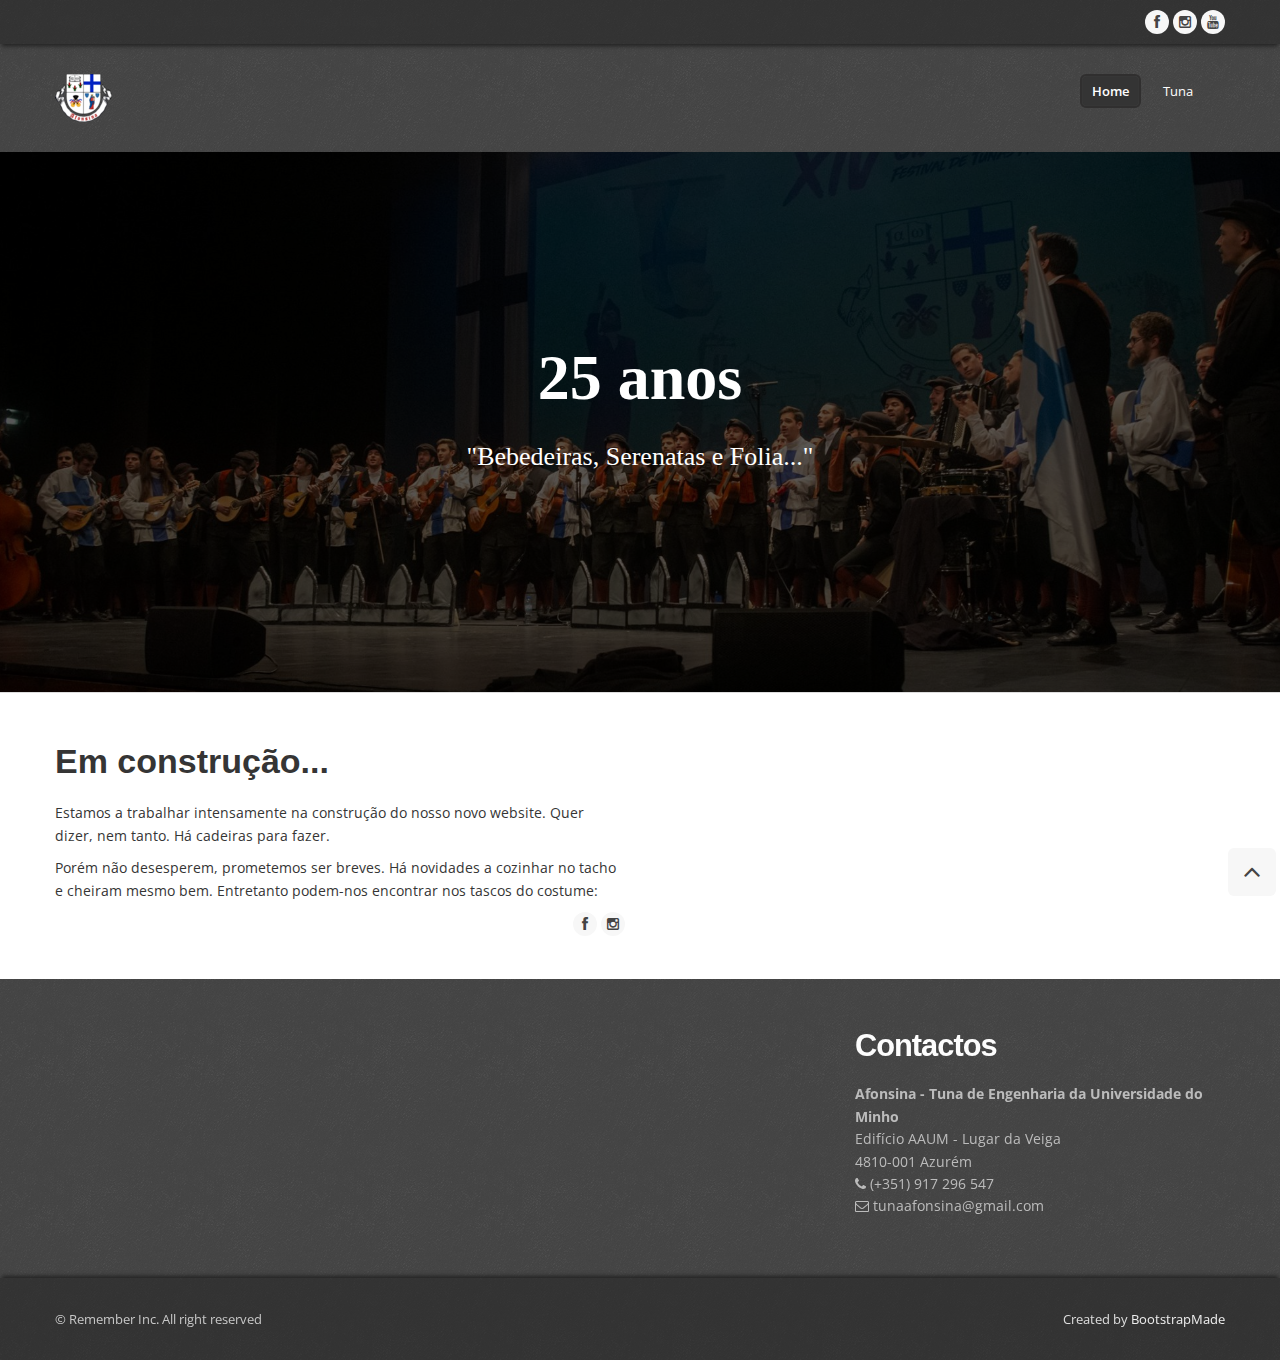
==== commit d7eaf4d9: "Substituição de ficheiros html" ====
--- a/index.html
+++ b/index.html
@@ -47,9 +47,9 @@
                         </div>
                         <div class="span6">
                             <ul class="social-network">
-                                <li><a href="https://www.facebook.com/tunaafonsina/" data-placement="bottom" title="Facebook"><i class="icon-circled icon-bglight icon-facebook"></i></a></li>
-                                <li><a href="https://www.instagram.com/tunaafonsina/" data-placement="bottom" title="Instagram"><i class="icon-circled icon-bglight icon-instagram"></i></a></li>
-                                <li><a href="https://www.youtube.com/user/tunaafonsina" data-placement="bottom" title="YouTube"><i class="icon-circled icon-bglight icon-youtube"></i></a></li>
+                                <li><a href="https://www.facebook.com/tunaafonsina/" target="_blank" data-placement="bottom" title="Facebook"><i class="icon-circled icon-bglight icon-facebook"></i></a></li>
+                                <li><a href="https://www.instagram.com/tunaafonsina/" target="_blank" data-placement="bottom" title="Instagram"><i class="icon-circled icon-bglight icon-instagram"></i></a></li>
+                                <li><a href="https://www.youtube.com/user/tunaafonsina" target="_blank" data-placement="bottom" title="YouTube"><i class="icon-circled icon-bglight icon-youtube"></i></a></li>
                             </ul>
                         </div>
                     </div>
@@ -58,8 +58,9 @@
             <div class="container">
                 <div class="row nomargin">
                     <div class="span4">
-                        <div class="logo">
-                            <img src="ico/icone.png">
+                        <div class="logo"> <a href="index.html">
+                            <img src="ico/icone.png" >
+                            </a>
                         </div>
                     </div>
                     <div class="span8">
@@ -76,9 +77,9 @@
                                         <!--<li class="nav topnav">
                                             <a href="#">Cidade Berço</a>
                                         </li>-->
-                                        <li>
+                                      <!--  <li>
                                             <a href="contact.html">Contactos</a>
-                                        </li>
+                                        </li> -->
                                     </ul>
                                 </nav>
                             </div>
@@ -103,27 +104,24 @@
                 <div class="row">
 
                     <div class="span6">
-                        <h3>A nossa história</h3>
-                        <h6>Desde os primórdios da fundação...</h6>
+                        <h3>Em construção...</h3>
+                       <!---- <h6>Desde os primórdios da fundação...</h6> -->
                         <p>
-                            A fundação da Afonsina - Tuna de Engenharia da Universidade do Minho,
-                            remonta a março de 1994. Após várias batalhas travadas por muitos dos locais
-                            da Cidade Berço, destacando-se o sempre amigo Café Óscar, um grupo de cruzados
-                            achou que estava na hora de levar a batalha mais a sério, formando assim esta
-                            Mui Trovadora Tuna.
+                           Estamos a trabalhar intensamente na construção do nosso novo website. Quer dizer, nem tanto. Há cadeiras para fazer.
                         </p>
-                        <p>
-                            Desde então tem vindo a percorrer o país em inúmeros espetáculos, desde saraus a encontros de
-                            tunas, passando por festivais, alguns deles de grande prestígio nacional e internacional. 
-                            Espetáculos esses que já levaram a Afonsina de Norte a Sul e aos arquipélagos do país. 
-                        </p>
-                        <p>Ao quinto ano de existência, em 1999, a Afonsina realizou o seu primeiro "Cidade Berço" - 
-                        Festival de Tunas Académicas. A cidade de Guimarães recebe, assim, um leque diverso constituído 
-                        por algumas das mais conceituadas Tunas Universitárias do país.</p>
+
+                        <p>Porém não desesperem, prometemos ser breves. Há novidades a cozinhar no tacho e cheiram mesmo bem. Entretanto podem-nos encontrar nos tascos do costume:                           <ul class="social-network">
+                            <li><a href="https://www.facebook.com/tunaafonsina/" target= "_blank" data-placement="bottom" title="Facebook"><i class="icon-circled icon-bglight icon-facebook"></i></a></li>
+                            <li><a href="https://www.instagram.com/tunaafonsina/" target="_blank" data-placement="bottom" title="Instagram"><i class="icon-circled icon-bglight icon-instagram"></i></a></li>
+                        </ul> 
+                     </p>
+                        
+
+
                     </div>
 
                     <div class="span6">
-                        <iframe width="560" height="315" src="https://www.youtube.com/embed/JiCf-GWAr20" frameborder="0" allow="accelerometer; autoplay; encrypted-media; gyroscope; picture-in-picture" allowfullscreen></iframe>
+                        <iframe width="400" height="200" src="https://www.youtube.com/embed/JiCf-GWAr20" frameborder="0" allow="accelerometer; autoplay; encrypted-media; gyroscope; picture-in-picture" allowfullscreen></iframe>
                     </div>
                 </div>
             </div>
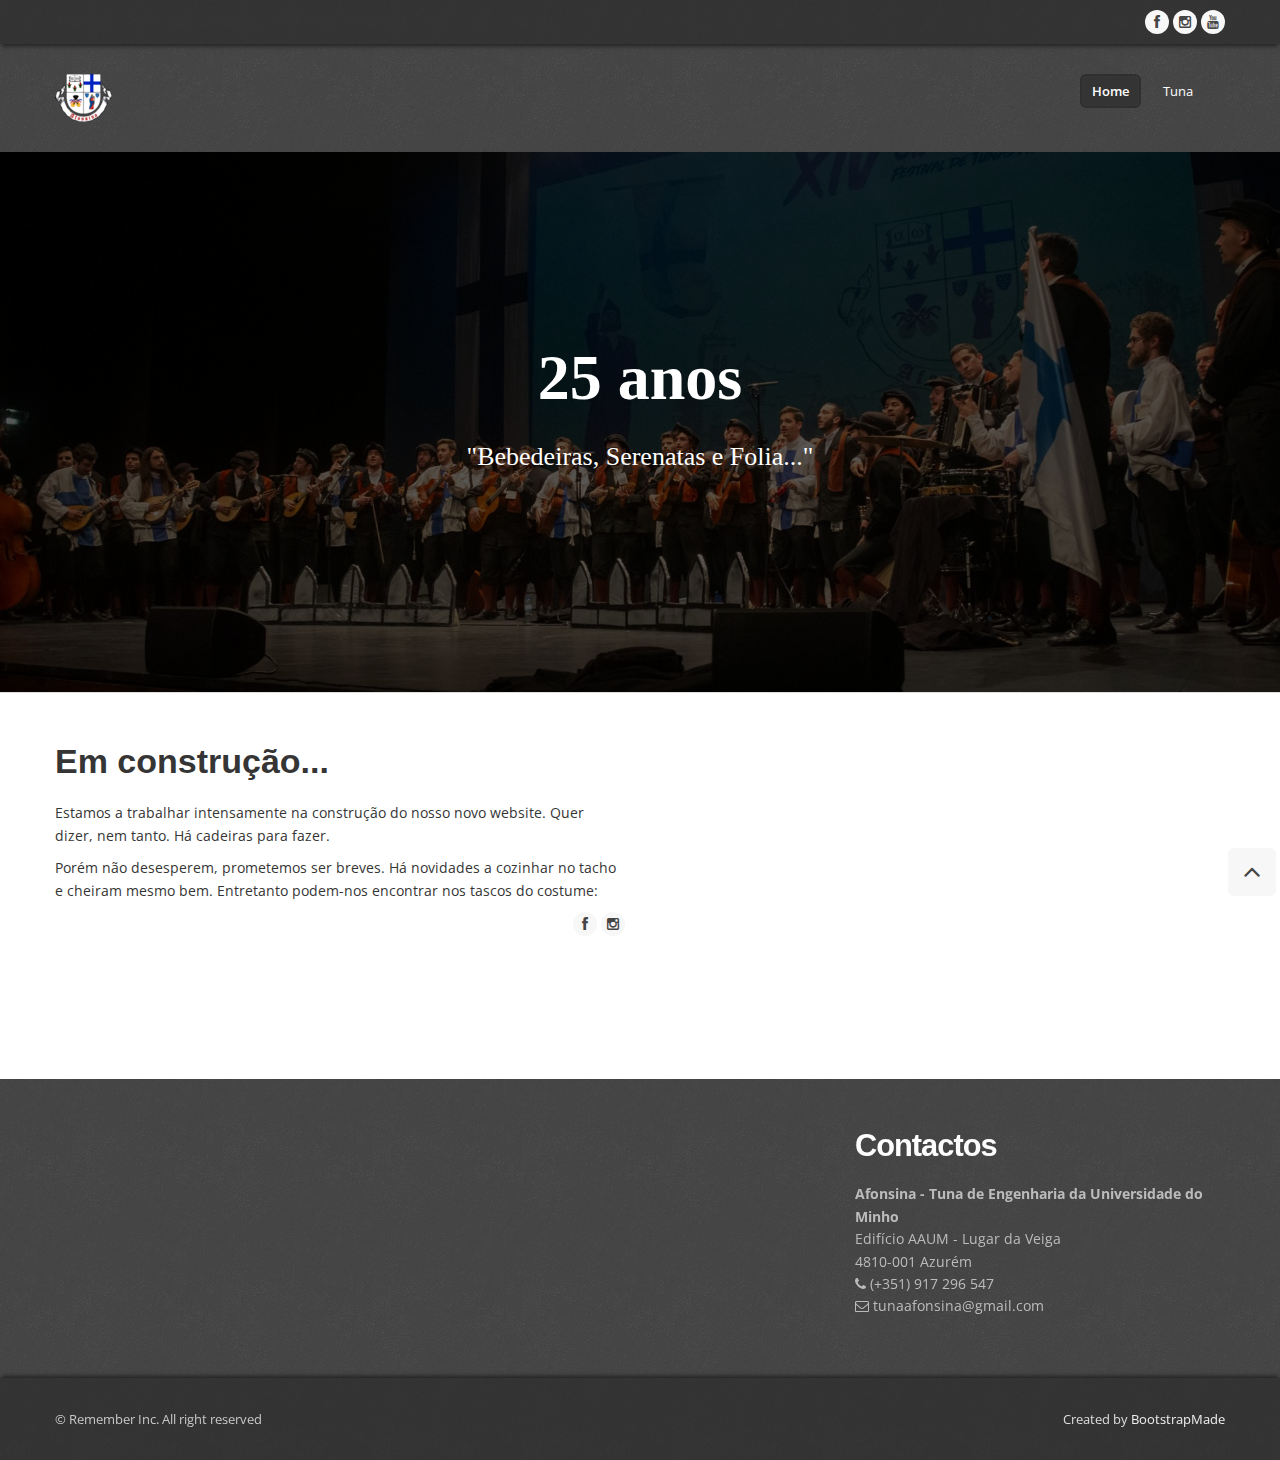
==== commit 611ca357: "Dimensões do video" ====
--- a/index.html
+++ b/index.html
@@ -121,7 +121,7 @@
                     </div>
 
                     <div class="span6">
-                        <iframe width="400" height="200" src="https://www.youtube.com/embed/JiCf-GWAr20" frameborder="0" allow="accelerometer; autoplay; encrypted-media; gyroscope; picture-in-picture" allowfullscreen></iframe>
+                        <iframe width="100%" height="300" src="https://www.youtube.com/embed/JiCf-GWAr20" frameborder="0" allow="accelerometer; autoplay; encrypted-media; gyroscope; picture-in-picture" allowfullscreen></iframe>
                     </div>
                 </div>
             </div>
